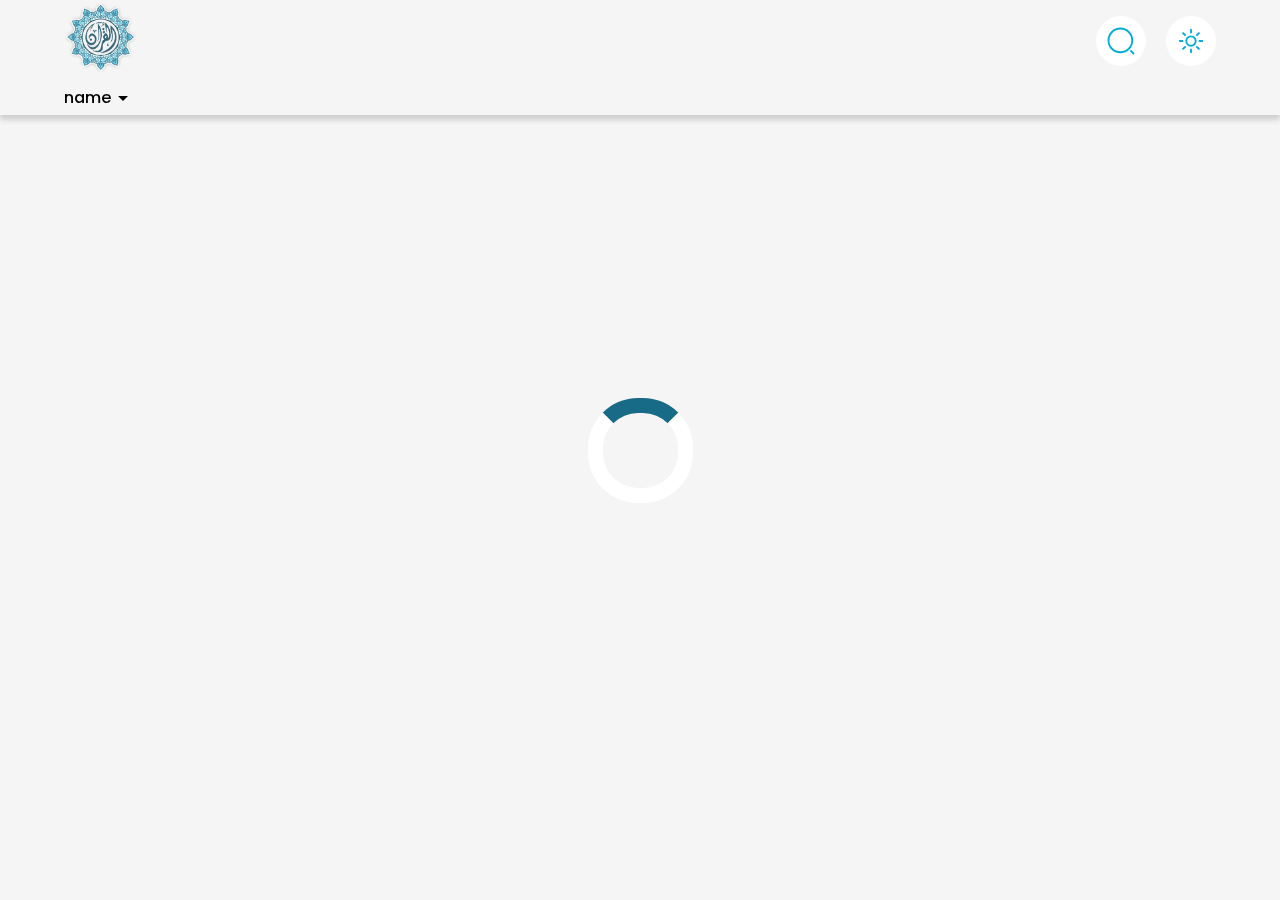
==== surat.html @ 974d0df3 "create sidebar" ====
<!DOCTYPE html>
<html lang="en">
  <head>
    <meta charset="UTF-8" />
    <meta name="viewport" content="width=device-width, initial-scale=1.0" />
    <title>Al-Qur'an</title>
    <link rel="shortcut icon" href="images/alquran.png" type="image/x-icon" />
    <link rel="stylesheet" href="surat.css" />
    <link rel="preconnect" href="https://fonts.googleapis.com" />
    <link rel="preconnect" href="https://fonts.gstatic.com" crossorigin />
    <link
      href="https://fonts.googleapis.com/css2?family=Amiri:ital,wght@0,400;0,700;1,400;1,700&family=Poppins:ital,wght@0,100;0,200;0,300;0,400;0,500;0,600;0,700;0,800;0,900;1,100;1,200;1,300;1,400;1,500;1,600;1,700;1,800;1,900&display=swap"
      rel="stylesheet"
    />
    <link
      rel="stylesheet"
      href="https://fonts.googleapis.com/css2?family=Material+Symbols+Outlined:opsz,wght,FILL,GRAD@20..48,100..700,0..1,-50..200"
    />
    <link
      href="https://unpkg.com/boxicons@2.1.4/css/boxicons.min.css"
      rel="stylesheet"
    />
    <link
      href="https://fonts.googleapis.com/icon?family=Material+Icons"
      rel="stylesheet"
    />
  </head>
  <body>
    <header>
      <nav>
        <div class="cont">
          <div class="logo">
            <a href="index.html"><img src="images/alquran.png" alt="" /></a>
          </div>
          <div class="extra">
            <i class="search-btn"
              ><svg
                width="30"
                height="30"
                viewBox="0 0 24 24"
                fill="none"
                xmlns="http://www.w3.org/2000/svg"
              >
                <path
                  d="M11.5 21C16.7467 21 21 16.7467 21 11.5C21 6.25329 16.7467 2 11.5 2C6.25329 2 2 6.25329 2 11.5C2 16.7467 6.25329 21 11.5 21Z"
                  stroke="#07abd8"
                  stroke-width="1.5"
                  stroke-linecap="round"
                  stroke-linejoin="round"
                ></path>
                <path
                  d="M22 22L20 20"
                  stroke="#07abd8"
                  stroke-width="1.5"
                  stroke-linecap="round"
                  stroke-linejoin="round"
                ></path></svg
            ></i>
            <i class="toggle"
              ><svg
                xmlns="http://www.w3.org/2000/svg"
                fill="none"
                viewBox="0 0 24 24"
                stroke-width="1.5"
                stroke="#07abd8"
                aria-hidden="true"
                data-slot="icon"
                class="w-7 h-7"
                width="30px"
                height="30px"
              >
                <path
                  stroke-linecap="round"
                  stroke-linejoin="round"
                  d="M12 3v2.25m6.364.386-1.591 1.591M21 12h-2.25m-.386 6.364-1.591-1.591M12 18.75V21m-4.773-4.227-1.591 1.591M5.25 12H3m4.227-4.773L5.636 5.636M15.75 12a3.75 3.75 0 1 1-7.5 0 3.75 3.75 0 0 1 7.5 0Z"
                ></path>
              </svg>
            </i>
          </div>
        </div>
      </nav>
    </header>
    <div class="bnav">
      <form
        action="
        "
      >
        <p class="name">name</p>
        <span class="material-symbols-outlined updown">arrow_drop_down</span>
      </form>
    </div>

    <!-- section search start -->
    <div class="search-area">
      <form action="" class="search-form">
        <i class="bx bx-search search-icon"></i>
        <input type="text " class="input-search" />
      </form>
      <i class="bx bx-x search-close"></i>
    </div>
    <!-- section search end -->

    <div class="sidebar"></div>

    <div class="container">
      <section class="halaman">
        <div class="detail">
          <i class="arabicname"></i>
          <p class="namalatin"></p>
          <div class="qwerty">
            <span class="part"></span>
            <span class="total"></span>
          </div>
          <svg
            baseProfile="tiny"
            xmlns="http://www.w3.org/2000/svg"
            width="220"
            height="45"
            viewBox="0 0 176 36"
            overflow="inherit"
            xml:space="preserve"
          >
            <switch>
              <g>
                <path
                  fill="currentColor"
                  d="M165.716 11.67c-.586-.089-1.021-.134-1.306-.134-.277 0-.644.273-1.099.818-.391.472-.586.781-.586.928a.217.217 0 0 0 .03.061c.012.016.03.024.055.024.008 0 .09-.063.244-.189s.301-.189.439-.189c.969 0 1.64.094 2.014.281-.357.26-.943.521-1.757.781-.659.211-.981.354-.965.427.024.081.366.094 1.025.037.651-.057 1.099-.143 1.343-.256.31-.146.667-.464 1.074-.952.439-.521.659-.932.659-1.233.002-.148-.389-.282-1.17-.404zm1.953 6.835c-.024 0-.092.13-.201.391-.11.26-.279.391-.507.391-.334 0-.501-.203-.501-.611 0-.179.051-.429.153-.75.102-.321.152-.535.152-.641 0-.065-.021-.105-.062-.122-.138-.073-.321.191-.549.793-.22.57-.329.989-.329 1.257 0 .277.081.546.243.807.188.284.411.427.672.427.342 0 .614-.179.817-.537.171-.301.257-.639.257-1.013.001-.277-.047-.408-.145-.392zm4.571 9.026c-.533-.271-.856-.408-.971-.408-.057 0-.207.258-.451.775-.244.516-.366.836-.366.958 0 .057.262.235.787.537.524.301.84.451.946.451.089 0 .254-.269.494-.806.239-.537.359-.879.359-1.025.001-.048-.266-.208-.798-.482zm2.203 3.449c-.058-.025-.92.346-2.588 1.11-1.701.781-2.648 1.257-2.844 1.429-.163.138-.362.361-.599.671-.284.366-.427.614-.427.745 0 .016.008.027.024.036-.073 0 .765-.411 2.515-1.233.919-.432 1.814-.846 2.685-1.244.163-.106.407-.338.732-.696.351-.391.525-.651.525-.781.002-.017-.007-.029-.023-.037zm-1.025-13.061c-1.074-2.034-1.733-3.051-1.978-3.051-.236 0-.354.504-.354 1.514 0 .35.04.785.122 1.306.089.545.166.818.231.818.122 0 .184-.403.184-1.208.398.529.956 1.489 1.672 2.881.789 1.529 1.184 2.502 1.184 2.917 0 .285-.211.428-.635.428-.301 0-.667-.062-1.099-.184-.488-.13-.817-.28-.988-.451.073-.488.041-.749-.098-.781-.114-.024-.293.265-.537.866-.244.603-.443.903-.598.903-.586 0-1.07-.142-1.453-.427.154-.521.244-.83.269-.928 0-.098-.028-.167-.085-.208-.106-.032-.257.114-.452.44-.261.438-.513.752-.757.939-.333.26-.813.391-1.44.391-.724 0-1.114-.057-1.171-.172.122-.072.237-.235.348-.488.109-.252.164-.459.164-.622 0-.098-.028-.15-.085-.158-.073-.017-.188.069-.342.256a2.502 2.502 0 0 1-.684.586c-.911.521-4.374 1.11-10.388 1.771-2.913.316-6.615.598-11.107.842-4.825.26-9.085.391-12.779.391-7.683 0-14.961-.342-21.837-1.025-2.971-.293-4.932-.537-5.884-.732-2.449-.496-4.142-1.266-5.078-2.307-.431-.48-.748-.717-.951-.708-.424.017-.854.415-1.294 1.196-.407.707-.61 1.298-.61 1.77 0 .326.187.659.562 1.001-2.222 1.603-3.942 2.815-5.163 3.638-.334.22-.484.357-.452.415.008.024.037.036.086.036.366 0 1.172-.252 2.416-.756 1.245-.506 2.011-.888 2.295-1.148.488-.447.903-1.082 1.245-1.904.269.18.738.362 1.41.55.671.187 1.166.272 1.482.257.098-.009.229-.257.391-.745 2.312.554 5.619 1.038 9.924 1.452 2.922.285 6.689.525 11.303.721 4.158.179 7.52.269 10.083.269 3.011 0 7.12-.163 12.328-.488 4.979-.31 9-.64 12.06-.989 4.833-.553 7.999-1.191 9.496-1.916a1.735 1.735 0 0 0-.085.439c0 .326.618.488 1.854.488.854 0 1.575-.342 2.161-1.025.586.473 1.232.708 1.94.708.398 0 .798-.603 1.196-1.807.212.188.582.432 1.11.732.627.358 1.059.537 1.294.537.236 0 .493-.179.77-.537.357-.472.537-1.082.537-1.831 0-1.052-.578-2.673-1.733-4.862zM96.61 4.59c-.109-.122-.229-.183-.359-.183-.847 0-1.567.635-2.161 1.904-.139-.008-.313-.063-.524-.165-.212-.102-.366-.152-.464-.152-.317 0-.647.22-.988.659-.31.399-.465.72-.465.964 0 .082.033.122.098.122.033 0 .161-.132.385-.397.224-.264.417-.396.58-.396.13 0 .34.071.629.213.288.143.563.214.823.214.684 0 1.29-.232 1.819-.696.528-.464.793-1.033.793-1.709a.566.566 0 0 0-.166-.378zm-1.788 10.669a1763.66 1763.66 0 0 0-.977-4.492c-.252-1.253-.406-1.879-.464-1.879-.235 0-.354.85-.354 2.551l.744 3.271c.529 2.278.858 3.812.989 4.601l.293 2.063c.105.7.183 1.05.231 1.05.236 0 .354-.766.354-2.295.003-.708-.271-2.332-.816-4.87zM85.998 6.91a7.41 7.41 0 0 0-.391 1.135c.879.968 1.363 2.079 1.453 3.332.024.366.061.549.109.549.18 0 .269-.435.269-1.306 0-1.383-.48-2.62-1.44-3.71zm2.514 6.298c-.081-.504-.188-.752-.317-.745-.105 0-.146.138-.122.415.032.326.024.529-.024.61a.632.632 0 0 1-.366.159c-.162.017-.276-.024-.342-.122-.032-.057-.057-.228-.073-.513-.008-.228-.053-.342-.134-.342-.082.017-.139.159-.171.427-.041.35-.077.562-.11.635-.105.236-.321.378-.646.427-.244 0-.395-.143-.452-.427 0-.089.028-.222.085-.397.057-.175.085-.303.085-.384 0-.065-.024-.11-.073-.134-.008-.008-.021-.012-.037-.012-.098 0-.236.24-.415.72-.13.342-.179.635-.146.879.073.578.391.838.952.781.293-.024.59-.228.891-.61.122.114.293.171.513.171.627 0 .94-.375.94-1.123a2.7 2.7 0 0 0-.038-.415zm-10.4-8.911c-.854 0-1.583.635-2.185 1.904-.114-.016-.279-.08-.494-.189-.216-.11-.38-.165-.495-.165-.301 0-.626.228-.977.684-.317.415-.476.741-.476.977 0 .089.032.134.098.134.041 0 .175-.134.402-.403.228-.269.427-.403.598-.403.123 0 .33.065.623.195s.559.196.794.196c.684 0 1.282-.22 1.794-.659.545-.472.818-1.042.818-1.709.001-.374-.166-.562-.5-.562zm13.793 16.82-1.953-5.053c-.057-.139-.114-.208-.171-.208-.017.008-.041.114-.073.317-.098.602-.146.976-.146 1.123 0 .391.336 1.402 1.007 3.033.672 1.632 1.008 2.565 1.008 2.802 0 .163-.139.244-.415.244a2 2 0 0 1-.317.024 1.862 1.862 0 0 1-1.526-.732c-.285-.358-.603-1.258-.952-2.697a485.636 485.636 0 0 1-.671-2.918c-.122-.521-.229-.781-.317-.781-.285.537-.428 1.046-.428 1.526 0 .114.062.407.184.879.423 1.644.635 2.707.635 3.186 0 .603-.24 1.074-.721 1.415-.423.302-.948.452-1.574.452-.977 0-1.53-.472-1.66-1.416-.049-.35-.073-1.126-.073-2.331 0-.659-.024-.989-.073-.989-.139 0-.269.273-.391.818a2.77 2.77 0 0 0-.073.599c0 .049-.354.24-1.062.573-.854.407-1.513.851-1.977 1.33-.277.285-.533.725-.769 1.318-.155.374-.057.655.293.843.26.139.598.207 1.013.207.903 0 1.501-.199 1.794-.598.024-.025.122-.191.293-.501.114-.212.232-.35.354-.415.033.773.183 1.339.452 1.697.439.586 1.042.879 1.807.879.806 0 1.465-.33 1.978-.989.276-.35.483-.769.622-1.257.098-.326.171-.518.22-.574.024.017.077.188.159.513.105.415.244.761.415 1.038.146.236.402.445.769.629.366.183.696.273.989.273.626 0 1.078-.346 1.354-1.037.138-.342.208-.875.208-1.599-.004-.715-.074-1.256-.212-1.623zm-10.247-7.665c-.542-.496-1.121-.745-1.739-.745-.261 0-.391.167-.391.5 0 .301.093.513.281.635-.09.236-.134.553-.134.952 0 .472.269.752.806.842-.285.407-.753.842-1.404 1.306a86.19 86.19 0 0 1-1.367.928c-.497.334-.724.545-.684.635.016.041.061.061.134.061.22 0 .626-.163 1.221-.488.562-.309 1.005-.59 1.331-.842.513-.398.984-.919 1.416-1.562.106 0 .271.047.495.14.224.094.376.14.458.14.261 0 .391-.28.391-.842-.002-.61-.273-1.163-.814-1.66zm15.679 16.075c-.203 0-.899.285-2.087.854-1.156.554-1.859.928-2.112 1.123-.398.399-.646.659-.744.781-.261.325-.366.524-.317.599.008.008.024.012.049.012a69.57 69.57 0 0 0 1.465-.793 95.53 95.53 0 0 1 2.941-1.404c.105-.081.269-.271.488-.567.22-.298.33-.494.33-.592 0-.009-.005-.013-.013-.013zM75.781 12.952c-.415-2.278-.639-3.548-.671-3.808-.073-.57-.154-.854-.244-.854-.041 0-.14.476-.299 1.428-.159.952-.222 1.514-.189 1.685.643 3.678 1.099 6.27 1.367 7.775.179 1.05.346 2.579.5 4.589.016.213.073.318.171.318.122 0 .183-.069.183-.208.154-.813.204-1.993.146-3.54-.057-1.701-.378-4.163-.964-7.385zm-5.859-7.556c-.049-.016-1.086.439-3.112 1.367-2.059.944-3.21 1.509-3.455 1.697-.146.114-.342.333-.586.659-.269.35-.403.59-.403.72 0 .024.008.037.024.037-.114 0 .712-.411 2.478-1.233 1.505-.7 2.775-1.278 3.808-1.733.163-.098.413-.336.751-.714.337-.378.506-.636.506-.775.001-.008-.003-.017-.011-.025zm-1.38 5.761c-.106-.569-.236-.842-.39-.818-.082.017-.123.085-.123.208 0 .082.012.202.037.36.024.159.037.279.037.36 0 .407-.171.61-.513.61a.33.33 0 0 1-.317-.195c-.024-.049-.062-.248-.11-.598-.041-.276-.102-.407-.183-.391-.09.017-.151.171-.183.464a8.914 8.914 0 0 1-.098.708c-.082.261-.305.411-.671.452-.261.065-.423-.077-.488-.427a1.056 1.056 0 0 1 .037-.403 2.17 2.17 0 0 0 .073-.415c0-.089-.024-.146-.073-.171-.017 0-.029-.004-.037-.012-.09 0-.232.265-.427.793-.09.391-.114.708-.073.952a.936.936 0 0 0 .366.623.842.842 0 0 0 .696.159c.447-.082.752-.305.916-.671a.788.788 0 0 0 .634.293c.635 0 .952-.427.952-1.282 0-.179-.021-.379-.062-.599zm11.536 16.4c-1.18.573-1.88.958-2.1 1.153-.448.398-.708.647-.781.744-.26.334-.354.537-.281.61a.052.052 0 0 0 .037.013c.049 0 .224-.09.525-.269.423-.252.732-.428.928-.525a216.721 216.721 0 0 1 2.966-1.416c.26-.195.5-.427.72-.695.269-.317.297-.477.085-.477-.22 0-.92.287-2.099.862zM59.547 7.3c-.586-.089-1.025-.134-1.318-.134-.277 0-.643.276-1.099.83-.399.48-.598.785-.598.916a.194.194 0 0 0 .037.048.08.08 0 0 0 .061.024c.016 0 .1-.062.25-.189.15-.126.291-.189.421-.189.195 0 .545.037 1.05.11.545.081.867.15.964.208-.358.244-.94.496-1.746.757-.659.211-.985.35-.977.415.024.057.167.085.427.085.83 0 1.477-.102 1.941-.305.301-.13.663-.444 1.086-.94.456-.521.684-.924.684-1.208.001-.164-.394-.306-1.183-.428zM72.4 16.271c-.57-3.222-.854-4.858-.854-4.907.26-.781.391-1.204.391-1.27-.008-.032-.082-.098-.22-.195-.383-.269-.598-.7-.647-1.294-.024-.261-.065-.391-.122-.391-.114 0-.252.293-.415.879-.146.529-.22.907-.22 1.135 0 .342.094.639.281.891l1.001 5.419c.651 3.516.977 5.525.977 6.03 0 .553-.464.83-1.392.83-.212 0-.362-.021-.452-.062a6.783 6.783 0 0 1-.769-.769c-.211.61-.403 1.232-.574 1.867.497.334.745.725.745 1.172 0 .285-.309.732-.928 1.343-1.286 1.27-2.754 1.904-4.406 1.904-.26 0-.647-.036-1.16-.11a8.954 8.954 0 0 0-1.147-.109c-.122 0-.183.032-.183.098 0 .146.277.361.83.646a8.06 8.06 0 0 0 1.233.537c.952.326 1.624.488 2.014.488.683 0 1.518-.464 2.502-1.391 1.123-1.059 1.798-2.242 2.026-3.553.781 0 1.375-.357 1.782-1.074.342-.586.513-1.298.513-2.136 0-.948-.269-2.942-.806-5.978zm-19.261-8.47c-.155.35-.285.724-.391 1.123.545.594.932 1.229 1.159 1.904.13.399.22.875.269 1.428.032.375.073.562.122.562.188 0 .281-.435.281-1.306 0-1.384-.48-2.621-1.44-3.711zM50.38 4.334c-.822 0-1.542.635-2.16 1.904-.146-.008-.324-.069-.531-.183-.208-.114-.36-.171-.458-.171-.317 0-.647.224-.989.671-.31.399-.464.729-.464.989 0 .089.037.134.11.134.041 0 .171-.134.391-.403s.407-.403.562-.403c.138 0 .352.065.641.195.289.13.56.195.812.195.692 0 1.3-.226 1.825-.678.525-.451.787-1.015.787-1.69-.001-.373-.177-.56-.526-.56zm2.325 10.791c-.525-.293-.84-.439-.946-.439-.082 0-.208.24-.378.72-.171.48-.256.793-.256.939 0 .122.23.33.69.623.459.292.758.439.897.439.081 0 .232-.264.452-.793s.33-.854.33-.976c-.001-.05-.264-.221-.789-.513zm-4.095-2.1c-.383-1.847-.631-3.121-.745-3.821-.089-.537-.183-.805-.281-.805-.041 0-.13.478-.268 1.434-.139.956-.191 1.516-.159 1.678a860.271 860.271 0 0 0 1.379 7.031c.211 1.14.403 2.669.574 4.59.049.212.118.317.208.317.065 0 .122-.082.171-.244.13-.847.155-2.014.073-3.504-.098-1.83-.415-4.056-.952-6.676zm-8.129-1.55c-.106-.569-.236-.842-.391-.818-.082.017-.122.085-.122.208 0 .082.014.202.042.36s.043.279.043.36c0 .407-.175.61-.525.61-.139 0-.244-.065-.317-.195a12.877 12.877 0 0 1-.085-.476l-.012-.122c-.041-.269-.102-.398-.183-.391-.098.017-.163.171-.195.464-.041.432-.069.667-.085.708-.082.261-.305.411-.671.452-.261.065-.427-.073-.5-.415-.017-.081-.002-.226.043-.433.044-.208.067-.344.067-.409 0-.089-.024-.15-.073-.183-.09-.049-.244.22-.464.806-.09.35-.11.667-.061.952.081.529.362.793.842.793.529 0 .907-.228 1.135-.684a.753.753 0 0 0 .623.293c.635 0 .952-.427.952-1.282a3.583 3.583 0 0 0-.063-.598zm15.422 17.552c-1.176.562-1.874.939-2.093 1.135a7.49 7.49 0 0 0-.745.781c-.277.334-.383.533-.317.598.008 0 .513-.26 1.514-.781a94.169 94.169 0 0 1 2.941-1.402c.285-.229.525-.461.72-.696.26-.317.289-.476.085-.476-.227 0-.929.28-2.105.841zM44.667 13.708c-.659-3.613-1.079-5.383-1.257-5.31-.22.089-.395.691-.525 1.806a17.57 17.57 0 0 0-.146 2.039c0 1.359.065 2.576.195 3.65.114.96.228 1.44.342 1.44.057 0 .085-.24.085-.72l-.073-2.587c-.024-1.196-.004-2.095.061-2.698l.891 4.651c.513 2.685.769 4.281.769 4.785 0 .252-.261.428-.781.525-.472.089-.802.094-.989.012-.309-.229-.533-.419-.671-.574-.269-.179-.48.033-.635.635-.163.595-.126 1.01.11 1.246.537.422.806.821.806 1.195 0 .619-.496 1.335-1.489 2.148-1.042.854-2.018 1.281-2.929 1.281-.912 0-1.546-.293-1.904-.879-.179-.293-.297-.756-.354-1.391-.049-.537-.106-.807-.171-.807-.171 0-.256.334-.256 1.002 0 .635.118 1.221.354 1.758.594 1.342 1.57 2.014 2.93 2.014 1.123 0 2.177-.68 3.161-2.039.928-1.277 1.371-2.461 1.331-3.552.83-.073 1.412-.407 1.746-1.001.252-.455.378-1.143.378-2.062-.002-.83-.328-3.019-.979-6.567zm-14.452-6.2c-6.274 1.57-10.225 2.75-11.852 3.54-.79.383-1.433.863-1.929 1.44-.399.464-.598.814-.598 1.05 0 .049.021.073.061.073-.016-.008.171-.142.562-.403.545-.366 1.298-.732 2.258-1.099 2.596-.993 5.989-1.994 10.18-3.002 4.28-1.034 8.78-2.071 13.5-3.113.529-.545.985-1.042 1.367-1.489-3.214.545-7.73 1.546-13.549 3.003zm35.325 8.593c-.407-.163-1.249-.578-2.527-1.245-.675-.35-1.293-.525-1.855-.525-1.058 0-1.791.5-2.197 1.501-.049.171-.094.342-.134.512a23.147 23.147 0 0 1 1.575-.061c.586 0 1.062.032 1.428.098.439.122 1.038.333 1.794.634-2.628.35-4.357.916-5.188 1.697-.204.188-.497.586-.879 1.196-.366.569-.627.915-.781 1.038-.358.284-.903.427-1.636.427-.333 0-.563-.047-.689-.141-.126-.093-.285-.308-.476-.641s-.352-.558-.482-.671c-.065-.058-.214.199-.446.769s-.262.973-.091 1.208c.496.66.745 1.294.745 1.904 0 1.855-2.673 3.801-8.02 5.835-4.378 1.668-9.313 2.502-14.806 2.502-5.477 0-10.306-1.106-14.489-3.319a18.333 18.333 0 0 1-3.039-2.027 24.436 24.436 0 0 1-1.831-1.696c-.448-.456-.7-.663-.757-.622-.008.008-.012.028-.012.061 0 .342.452 1.188 1.355 2.539 1.001 1.497 1.908 2.539 2.722 3.125 1.53 1.098 3.593 2.01 6.188 2.734 2.995.838 6.189 1.257 9.582 1.257 5.696 0 11.197-1.119 16.503-3.356 4.605-1.938 7.087-4.48 7.445-7.629.122.008.236.012.342.012 1.05 0 1.843-.557 2.38-1.672.789.96 1.782 1.44 2.979 1.44.333 0 .63-.302.891-.903.228-.521.341-.973.341-1.355 0-.602-.297-1.154-.891-1.66.391-.17 1.074-.354 2.05-.549 1.09-.22 2.01-.33 2.759-.33 1.204 0 2.547.249 4.028.745.822-.968 1.212-1.453 1.172-1.453-2.254-.472-3.938-.932-5.053-1.379zm-49.618-9.02c-.578-.089-1.013-.134-1.306-.134-.285 0-.655.276-1.11.83-.383.472-.574.777-.574.916 0 .057.024.085.073.085.016 0 .1-.063.25-.189s.287-.189.409-.189c.212 0 .566.032 1.062.098.537.081.867.155.989.22-.358.244-.944.496-1.757.756-.667.212-.989.346-.964.403.006.064.153.096.438.096.822 0 1.465-.089 1.929-.268.301-.155.659-.48 1.074-.977.439-.529.659-.936.659-1.221 0-.162-.391-.304-1.172-.426zm6.042 8.495a11.1 11.1 0 0 0-.11.549c-.073.334-.248.501-.525.501-.512 0-.769-.399-.769-1.196 0-.073.004-.183.012-.33.008-.146.012-.256.012-.33 0-.163-.024-.248-.073-.256-.106-.016-.204.228-.293.732a5.963 5.963 0 0 0-.122 1.025c0 .383.089.737.269 1.062.211.383.496.574.854.574.325 0 .582-.175.769-.525.146-.285.22-.606.22-.964 0-.626-.081-.907-.244-.842zm7.25 7.738c-.016-.016-.083.137-.201.458-.118.321-.177.519-.177.592 0 .024.008.049.024.073.838.92 1.314 2.03 1.428 3.332.032.375.073.562.122.562.163 0 .244-.428.244-1.282.001-1.399-.479-2.644-1.44-3.735zm8.899-6.078c-.797-.203-1.77-.525-2.917-.964-.854-.325-1.367-.488-1.538-.488-.7 0-1.257.313-1.672.939-.301.456-.452.854-.452 1.196 0 .024.004.041.012.049.358-.032.716-.049 1.074-.049 1.44 0 2.791.252 4.052.757-1.603.855-2.832 1.282-3.686 1.282-.48 0-.863-.118-1.147-.354-.195-.162-.293-.305-.293-.427 0 .058.02-.053.061-.33.024-.154-.008-.244-.098-.269-.057-.016-.188.09-.391.317-.277.317-.643.574-1.099.769-.968.415-2.437.785-4.406 1.11-2.238.367-4.492.55-6.762.55-4.134 0-6.958-.834-8.471-2.502-.439-.48-.749-.716-.928-.708-.448.017-.887.411-1.318 1.184-.39.7-.585 1.294-.585 1.782 0 .325.187.655.561.989-2.14 1.545-3.857 2.75-5.151 3.612-.342.228-.497.378-.464.452.008.023.041.036.098.036.358 0 1.166-.254 2.423-.763 1.257-.509 2.021-.889 2.289-1.142.48-.439.891-1.078 1.233-1.916.277.171.753.354 1.428.549s1.164.285 1.465.269c.203-.064.358-.338.464-.817 1.131.569 3.121.854 5.969.854 2.954 0 5.7-.261 8.239-.781 2.832-.578 4.447-1.33 4.846-2.258.496.968 1.038 1.452 1.624 1.452.415 0 1.615-.407 3.601-1.221s3.41-1.221 4.272-1.221c.667 0 1.293.081 1.879.244.065.017.256-.265.574-.842.26-.48.391-.757.391-.83 0-.016-.004-.024-.012-.024-2.183.002-3.904-.16-5.165-.486zm-15.118 7.116c-.565-.268-.885-.391-.958-.365-.26.455-.472.891-.635 1.306l-1.05-.464c-.431-.188-.683-.269-.756-.244-.082.024-.214.301-.397.83s-.262.842-.238.939c.016.065.293.223.83.471.537.248.863.372.977.372.098 0 .31-.436.635-1.306.977.545 1.554.793 1.733.744.073-.024.224-.303.452-.836s.325-.844.293-.934c-.025-.074-.32-.244-.886-.513zm-14.72 4.822c-1.176.562-1.882.943-2.118 1.147-.896.765-1.245 1.208-1.05 1.33.008.009.024.013.049.013.122-.09.614-.354 1.477-.794a180.24 180.24 0 0 1 2.93-1.416c.244-.146.488-.362.732-.646.269-.317.297-.476.085-.476-.228 0-.929.28-2.105.842zM95.494 6.238c-.375.122-.7.171-.977.146.431-.781.842-1.172 1.232-1.172.285 0 .428.143.428.427.001.245-.228.445-.683.599zm.61 17.284c0-.106.081-.251.244-.434.162-.183.293-.274.391-.274.081-.008.231.188.451.586.276.504.517.85.721 1.037-1.205-.251-1.807-.556-1.807-.915zM77.331 6.128c-.375.122-.7.171-.977.146.415-.797.826-1.196 1.233-1.196.285 0 .427.151.427.452.001.244-.227.444-.683.598zm4.663 8.935c-.13 0-.35-.053-.66-.159.041-.171.062-.322.062-.452a.74.74 0 0 0-.062-.33c.114.016.285.146.513.391.187.204.28.35.28.439a.114.114 0 0 1-.012.049c-.008.042-.048.062-.121.062zm-1.196-.231c-.448 0-.671-.085-.671-.256 0-.374.13-.562.391-.562.236 0 .354.143.354.427a1.287 1.287 0 0 1-.074.391zm2.306 7.628a3.531 3.531 0 0 1-1.916.366c-.375-.032-.562-.085-.562-.158 0-.154.838-.659 2.514-1.514-.023.211-.036.647-.036 1.306zM49.623 6.153c-.382.13-.708.183-.977.159.432-.781.842-1.172 1.233-1.172.285 0 .427.143.427.427.001.236-.227.432-.683.586zm10.705 15.05c-.358 0-.777-.135-1.257-.402a2.052 2.052 0 0 1-.5-.391c-.195-.204-.252-.367-.171-.488.057-.074.208-.102.452-.086.269.024.496.086.684.184.643.342.964.699.964 1.074-.001.072-.058.109-.172.109zM8.745 19.922c0-.105.082-.252.244-.439s.297-.289.403-.306c.073 0 .22.204.439.61.269.505.509.854.72 1.05-1.204-.252-1.806-.558-1.806-.915z"
                ></path>
              </g>
            </switch>
          </svg>
        </div>
        <ul class="body-surat"></ul>
      </section>

      <section class="bottom-pagination">
        <button class="prev-btn arrow">
          <a href="">
            <span class="material-symbols-outlined"> arrow_back_ios </span>Surah
            Sebelumnya
          </a>
        </button>
        <button class="ToTop-btn">Awal dari Surah</button>
        <button class="next-btn arrow">
          <a href="">
            Surah Berikutnya<span class="material-symbols-outlined">
              arrow_forward_ios
            </span>
          </a>
        </button>
      </section>

      <section class="media-player">
        <div class="progres-area">
          <div class="progres-bar"></div>
          <audio src="" class="audio-player"></audio>
        </div>
        <div class="control">
          <div class="left">
            <div class="media-logo">
              <img src="images/alquran.png" alt="" />
            </div>

            <span class="current"> 00:00 </span>
          </div>
          <div class="control-btn">
            <span class="material-icons"> more_horiz </span>
            <span class="material-icons rewind-btn"> fast_rewind </span>
            <span class="material-icons play-pause"> play_arrow </span>
            <span class="material-icons forward-btn"> fast_forward </span>
            <span class="material-icons close-btn"> close </span>
          </div>
          <span class="duration">00:00</span>
        </div>
      </section>
    </div>

    <div class="footer">
      <p>Copyright&copy; 2024 Anwar Hakim All Right Reseved</p>
    </div>
    <div class="loader"></div>
    <script src="surat.js"></script>
  </body>
</html>
---- surat.css ----
* {
  margin: 0;
  padding: 0;
  box-sizing: border-box;
  font-family: "Poppins", sans-serif;
  scroll-behavior: smooth;
}

body {
  background-color: whitesmoke;
  color: #000;
  overflow-x: hidden;
}

header {
  width: 100%;
  background-color: whitesmoke;
  padding: 2px 5%;

  z-index: 2;
  position: fixed;

  top: 0px;
  transition: all 0.25s linear;
  z-index: 999;
  nav {
    transition: all 0.3 linear;
  }
}
header.active {
  top: -40px;
  background-color: #176b87;
  nav {
    opacity: 0;
  }
}

.bnav {
  position: sticky;
  top: 80px;
  left: 0;
  width: 100%;
  padding: 5px 4rem;

  transition: all 0.5s ease;
  background-color: whitesmoke;
  z-index: 999;
  box-shadow: 0 5px 5px #cfcfcf;
}

.bnav .name {
  font-weight: 500;
  font-size: 16px;
}

.bnav.active {
  top: 0;
  padding: 10px 4rem;
  background-color: #176b87;
  color: white;
}

.bnav .updown {
  cursor: pointer;
  user-select: none;
}

.bnav form {
  display: flex;
  align-items: center;
}

.bgcolor {
  background-color: #eeeaea;

  border-radius: 1px;
}

.cont {
  width: 100%;
  height: 100%;
  max-width: 1400px;
  margin: auto;
  display: flex;
  justify-content: space-between;
  align-items: center;
}

.row {
  width: 100%;
  max-width: 1400px;
}

.logo img {
  height: 70px;
}
.extra {
  display: flex;
  flex-wrap: nowrap;
}

.extra i {
  width: 50px;
  height: 50px;
  background-color: white;
  border-radius: 50%;
  border: 1px solid white;
  cursor: pointer;
  display: grid;
  place-items: center;
}

.extra i:nth-child(2) {
  margin-left: 20px;
}

.extra i:hover {
  border: 1px solid #176b87;
}

.search-area {
  position: fixed;
  top: 0;
  left: 0;
  width: 100%;
  height: 100vh;
  z-index: 3;
  padding: 8rem 10% 0;
  background-color: rgba(255, 255, 255, 0.1);
  backdrop-filter: blur(2px);
  -webkit-backdrop-filter: blur(2px);
  opacity: 0;
  pointer-events: none;
  transition: opactiy s ease;
}

.search-form {
  background: white;
  display: flex;
  align-items: center;
  border-radius: 2rem;
  column-gap: 5px;
  padding-inline: 1rem;
  transform: translateY(-5px);
  transition: transform 0.5s;
}
.input-search {
  width: 100%;
  padding: 10px;
  border: none;
  outline: none;
  font-size: 1rem;
}

.search-icon {
  font-size: 30px;
  color: #555;
}

.search-close {
  position: absolute;
  top: 5.5rem;
  right: 10%;
  font-size: 40px;
  color: #555;
  cursor: pointer;
}

.search-show {
  opacity: 1;
  pointer-events: initial;
}

.search-show .search-form {
  transform: translateY(0);
}

.sidebar {
  position: fixed;
  top: 0;
  left: 0;
  width: 300px;
  height: 100vh;
  background-color: whitesmoke;
  padding-top: 60px;
  display: none;
  z-index: 99;
  border-right: 1px solid #dfdfdf;
}

.sidebar.show {
  display: block;
}

.container.shift {
  display: block;
  padding-left: 200px;
}

.container {
  width: 100%;
  max-width: 1400px;
  margin: auto;
}

.halaman {
  padding: 7rem 10% 3rem;
}

.halaman .detail {
  text-align: center;

  font-weight: 500;
}

.halaman .detail svg {
  margin: 3rem 0;
}

.halaman .detail i {
  font-size: 3rem;
  word-spacing: -2px;
  color: #000;
}

.halaman .detail .arabicname {
  font-style: normal;
  font-weight: 200;
}

.halaman .detail p {
  font-size: 1.25rem;
  font-weight: 500;
  color: #000;
  margin-block: 5px;
}

.halaman .detail,
.total {
  padding-left: 10px;
  position: relative;
  color: #555;
  font-weight: 400;
}
.halaman .detail .part {
  font-weight: 400;
}

.halaman .detail .total {
  position: relative;
}

.halaman .detail .total::before {
  content: "";
  width: 3px;
  height: 3px;
  position: absolute;
  left: 3px;
  top: 50%;
  transform: translate(-50%, -50%);
  background-color: #000;
  border-radius: 50%;
}

.body-surat {
  margin-top: 3rem;
}

.body-surat .ayat {
  list-style: none;
  padding: 2rem;
  border-bottom: 1px solid #dfdfdf;
  font-family: "poppins";
  display: flex;
  position: relative;
  border-radius: 5px;
  border-left: 1px solid whitesmoke;
  border-right: 1px solid whitesmoke;
}
.body-surat .text {
  width: 100%;
  margin-left: 5px;
}

.ayat .navigation {
  display: flex;
  flex-direction: column;
  justify-content: start;
  align-items: center;
  padding-inline: 0.5rem;
  gap: 0.1rem;
  user-select: none;
}

.ayat .navigation p {
  font-weight: 400;
  pointer-events: none;
}

.ayat .navigation span {
  font-weight: 300;
  cursor: pointer;
  color: #555;
  padding: 5px;
}
.ayat .navigation span:hover {
  background-color: #2ca4ab;
  border-radius: 50%;
  padding: 5px;
  color: white;
}
.arabic-text {
  font-size: 2rem; /* Ukuran font untuk teks Arab */
  direction: rtl; /* Arah teks dari kanan ke kiri */
  unicode-bidi: embed; /* Membedakan unicode untuk mengatur arah teks */
  text-align: right;
  font-family: "Amiri", serif;
  line-height: 70px;
}

.symbol {
  font-family: "KFGQPC Uthmanic Script HAFS";

  color: #176b87;
}

.number {
  font-family: "KFGQPC Uthmanic Script HAFS";

  color: #000;
}
.latin-text {
  margin-top: 2rem;
  margin-bottom: 1rem;
  color: #176b87;
  font-size: 1rem;
}

.arti-text {
  font-weight: 400;
  font-size: 1rem;
}

.loader {
  position: fixed;
  top: 0;
  left: 0;
  width: 100vw;
  height: 100vh;
  display: flex;
  justify-content: center;
  align-items: center;
  background-color: whitesmoke;
  z-index: 99;
  transition: opacity 0.75s, visibilty 0.75s;
}

.loader-hidden {
  opacity: 0;
  visibility: hidden;
  display: none;
}

.loader::after {
  content: "";
  position: absolute;
  width: 75px;
  height: 75px;
  border-radius: 50px;
  border: 15px solid white;
  border-top-color: #176b87;
  animation: loading 0.75s ease infinite;
}

.bottom-pagination {
  display: flex;
  align-items: center;
  justify-content: center;
  gap: 10px;
  padding-bottom: 2.5rem;
}

.bottom-pagination button {
  border-color: #176b87;
  border: none;
  cursor: pointer;
  text-decoration: none;
  color: #555;
  background-color: white;
  user-select: none;
  border-radius: 5px;
}

button:nth-child(2) {
  padding: 0.5rem;
  border: 2px solid #dfdfdf;
}

button:nth-child(2):hover {
  border: 2px solid #2ca4ab;
}

.bottom-pagination button a:hover {
  border: 2px solid #2ca4ab;
}

.arrow a {
  display: flex;
  align-items: center;
  text-decoration: none;
  color: #555;
  border: 2px solid #dfdfdf;
  padding: 0.5rem;
  border-radius: 5px;
}
.arrow a span {
  font-size: 20px;
  font-weight: 200;
  color: #555;
}

.footer {
  text-align: center;
  padding: 3rem 10%;
  background-color: #176b87;
  color: white;
  margin-top: 20px;
}

.hidden-pagination {
  opacity: 0;

  pointer-events: none;
}

/* <<<<<<<<<<<<<<<<<<<<<<<<<<<media player>>>>>>>>>>>>>>>>>>>>>>>>> */

.media-player {
  position: fixed;
  bottom: 0;
  left: 0;
  width: 100%;
  height: -80px;
  background-color: whitesmoke;
  opacity: 0;
  pointer-events: none;
  display: none;
  transition: all 0.2s ease;
}

.media-player.show {
  display: block;
  pointer-events: initial;
  opacity: 1;
  height: 80px;
}

.progres-area {
  width: 100%;
  height: 3px;
  background-color: darkturquoise;
  cursor: pointer;
  border-radius: 20px;
  position: relative;
}

.progres-bar::before {
  content: "";
  position: absolute;
  top: 50%;
  right: -5px;
  transform: translateY(-50%);
  width: 10px;
  height: 10px;
  background-color: #2ca4ab;
  border-radius: 50%;
}

.progres-bar {
  width: 1%;
  height: inherit;
  background-color: #176b87;
  position: relative;
}
.left {
  display: flex;
  align-items: center;
}

.media-logo {
  height: 70px;
  width: 70px;
  margin-right: 10px;
}

.media-logo img {
  width: 100%;
  height: 100%;
}

.control {
  display: flex;
  justify-content: space-between;
  align-items: center;
  height: inherit;
  user-select: none;
}

.duration,
.current {
  margin-right: 40px;
  width: 70px;
  height: 20px;
}

.control-btn {
  display: flex;
  align-items: center;
}
.control-btn span {
  font-size: 3rem;
  cursor: pointer;
  margin-inline: 10px;
  padding: 2px;
}

.control-btn span:hover {
  background-color: #b7edf0;
  border-radius: 50%;
  padding: 2px;
}

.control-btn span:first-child,
.control-btn span:last-child {
  font-size: 2rem;
  margin: 0 35px;
}

.control-btn span:nth-child(3) {
  padding: 5px;
  background-color: #b7edf0;
  border-radius: 50%;
}
.control-btn span:nth-child(3):hover {
  background-color: #2ca4ab;
}

@keyframes loading {
  from {
    transform: rotate (0turn);
  }
  to {
    transform: rotate(1turn);
  }
}
::-webkit-scrollbar {
  width: 15px;
}
::-webkit-scrollbar-track {
  background: #dfdfdf;
}

::-webkit-scrollbar-thumb {
  background: #176b87;
  border-radius: 20px;
}

@media (max-width: 768px) {
  html {
    font-size: 80%;
  }
  .duration,
  .current {
    margin-right: 40px;
    width: 20px;
    height: 20px;
  }

  .control-btn {
    display: flex;
    align-items: center;
  }
  .control-btn span {
    font-size: 2rem;
    cursor: pointer;
    margin-inline: 5px;
    padding: 2px;
  }

  .control-btn span:first-child,
  .control-btn span:last-child {
    font-size: 2rem;
    margin: 0 20px;
  }
  .sidebar.show {
    display: block;
    width: 100%;
  }
}

@media (max-width: 567px) {
  html {
    font-size: 60%;
  }
  .duration {
    margin-right: 40px;

    width: 5px;
    height: 10px;
    font-size: 1rem;
  }

  .current {
    margin-left: 10px;

    width: 10px;
    height: 10px;
    font-size: 1rem;
  }

  .control-btn span {
    font-size: 2rem;
    cursor: pointer;
    margin-inline: 8px;
    padding: 2px;
  }

  .control-btn span:first-child,
  .control-btn span:last-child {
    font-size: 1.25rem;
    margin: 0 10px;
  }
  .media-logo {
    display: none;
  }

  .media-logo img {
    display: none;
  }
  .halaman {
    padding: 3rem 3%;
  }
  .bottom-pagination {
    gap: 5px;
  }

  .bottom-pagination button {
    font-size: 1rem;
  }

  button:nth-child(2) {
    padding: 1rem 1px;
    border: 2px solid #dfdfdf;
  }

  .arrow a {
    padding: 1rem 5px;
    display: flex;
    align-items: center;
  }
  .arrow a span {
    font-size: 10px;
  }
}
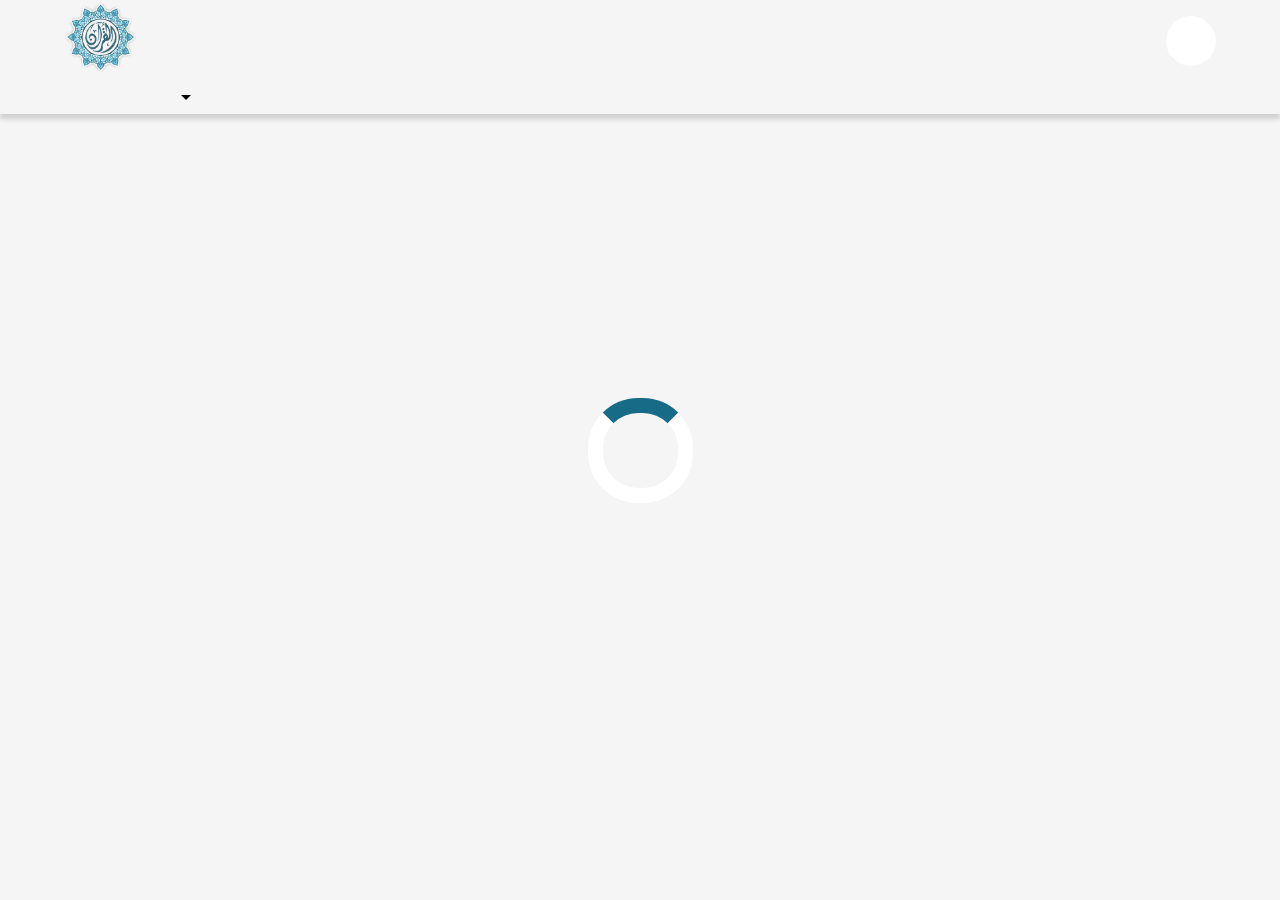
==== commit b68e8c0a: "create notif copy button" ====
--- a/surat.html
+++ b/surat.html
@@ -26,66 +26,28 @@
     />
   </head>
   <body>
-    <header>
-      <nav>
-        <div class="cont">
-          <div class="logo">
-            <a href="index.html"><img src="images/alquran.png" alt="" /></a>
+    <div>
+      <header>
+        <nav>
+          <div class="cont">
+            <div class="logo">
+              <a href="index.html"><img src="images/alquran.png" alt="" /></a>
+            </div>
+            <div class="extra">
+              <i class="search-btn"
+                >
+              </i>
+            </div>
           </div>
-          <div class="extra">
-            <i class="search-btn"
-              ><svg
-                width="30"
-                height="30"
-                viewBox="0 0 24 24"
-                fill="none"
-                xmlns="http://www.w3.org/2000/svg"
-              >
-                <path
-                  d="M11.5 21C16.7467 21 21 16.7467 21 11.5C21 6.25329 16.7467 2 11.5 2C6.25329 2 2 6.25329 2 11.5C2 16.7467 6.25329 21 11.5 21Z"
-                  stroke="#07abd8"
-                  stroke-width="1.5"
-                  stroke-linecap="round"
-                  stroke-linejoin="round"
-                ></path>
-                <path
-                  d="M22 22L20 20"
-                  stroke="#07abd8"
-                  stroke-width="1.5"
-                  stroke-linecap="round"
-                  stroke-linejoin="round"
-                ></path></svg
-            ></i>
-            <i class="toggle"
-              ><svg
-                xmlns="http://www.w3.org/2000/svg"
-                fill="none"
-                viewBox="0 0 24 24"
-                stroke-width="1.5"
-                stroke="#07abd8"
-                aria-hidden="true"
-                data-slot="icon"
-                class="w-7 h-7"
-                width="30px"
-                height="30px"
-              >
-                <path
-                  stroke-linecap="round"
-                  stroke-linejoin="round"
-                  d="M12 3v2.25m6.364.386-1.591 1.591M21 12h-2.25m-.386 6.364-1.591-1.591M12 18.75V21m-4.773-4.227-1.591 1.591M5.25 12H3m4.227-4.773L5.636 5.636M15.75 12a3.75 3.75 0 1 1-7.5 0 3.75 3.75 0 0 1 7.5 0Z"
-                ></path>
-              </svg>
-            </i>
-          </div>
-        </div>
-      </nav>
-    </header>
+        </nav>
+      </header>
+    </div>
     <div class="bnav">
       <form
         action="
         "
       >
-        <p class="name">name</p>
+        <p class="name"></p>
         <span class="material-symbols-outlined updown">arrow_drop_down</span>
       </form>
     </div>
@@ -100,7 +62,37 @@
     </div>
     <!-- section search end -->
 
-    <div class="sidebar"></div>
+    <div class="sidebar">
+      <div class="col">
+        <span class="material-symbols-outlined closed"> close </span>
+        <div class="rows">
+          <div class="src-surat">
+            <form>
+              <input
+                type="text"
+                placeholder="Cari Surat"
+                id="src-surat"
+                value=""
+              />
+            </form>
+            <div class="list-container">
+              <ul class="list-surat"></ul>
+            </div>
+          </div>
+          <div class="src-ayat">
+            <form
+              action="
+            "
+            >
+              <input type="text" placeholder="Cari Ayat" id="src-ayat" />
+            </form>
+            <div class="list-container">
+              <ul class="list-ayat"></ul>
+            </div>
+          </div>
+        </div>
+      </div>
+    </div>
 
     <div class="container">
       <section class="halaman">
@@ -132,6 +124,16 @@
         </div>
         <ul class="body-surat"></ul>
       </section>
+
+      <!-- section search start -->
+      <div class="search-area">
+        <form action="" class="search-form">
+          <i class="bx bx-search search-icon"></i>
+          <input type="text " class="input-search" required value="" />
+        </form>
+        <i class="bx bx-x search-close"></i>
+      </div>
+      <!-- section search end -->
 
       <section class="bottom-pagination">
         <button class="prev-btn arrow">
@@ -173,12 +175,17 @@
           <span class="duration">00:00</span>
         </div>
       </section>
+      <!-- <div class="notif">
+        <p>Ayat Berhasil Disalin</p>
+      </div> -->
     </div>
 
     <div class="footer">
       <p>Copyright&copy; 2024 Anwar Hakim All Right Reseved</p>
     </div>
+
     <div class="loader"></div>
+    <script src="SideSurat.js"></script>
     <script src="surat.js"></script>
   </body>
 </html>
--- a/surat.css
+++ b/surat.css
@@ -12,6 +12,94 @@
   overflow-x: hidden;
 }
 
+body.active {
+  background-color: #1d2432;
+  color: white;
+  header {
+    background-color: #176b87;
+  }
+  .detail {
+    color: white;
+    span {
+      color: white;
+    }
+    .arabicname {
+      color: white;
+    }
+    .namalatin {
+      color: white;
+    }
+    .total::before {
+      background-color: white;
+    }
+  }
+  .box {
+    background-color: #111827;
+    img {
+      z-index: 0;
+    }
+  }
+  svg path {
+    fill: white;
+  }
+  .bnav {
+    background-color: #176b87;
+    box-shadow: 0 5px 5px #111827;
+  }
+  .body-surat li:first-child {
+    border-top: 2px solid #176b87;
+  }
+  .ayat {
+    border-top: 0px solid black;
+    border: 1px solid #176b87;
+    background-color: #111827;
+  }
+  .ayat span {
+    color: white;
+  }
+  .ayat .symbol {
+    color: #176b87;
+  }
+  button {
+    background-color: #111827;
+    border-color: #176b87;
+    color: white;
+    a {
+      border-color: #176b87;
+      color: white;
+      span {
+        color: white;
+      }
+    }
+  }
+  .sidebar {
+    background-color: #176b87;
+    p {
+      color: white;
+    }
+    .sSurat.active {
+      background-color: #176b87;
+    }
+    .sAyat.active {
+      background-color: #176b87;
+    }
+  }
+  .list-surat::-webkit-scrollbar-thumb {
+    background-color: white;
+  }
+  .list-surat::-webkit-scrollbar-track {
+    background-color: #111827;
+    border-radius: 10px;
+  }
+  .list-ayat::-webkit-scrollbar-thumb {
+    background-color: white;
+  }
+  .list-ayat::-webkit-scrollbar-track {
+    background-color: #111827;
+    border-radius: 10px;
+  }
+}
+
 header {
   width: 100%;
   background-color: whitesmoke;
@@ -19,20 +107,14 @@
 
   z-index: 2;
   position: fixed;
-
+  opacity: 1;
   top: 0px;
-  transition: all 0.25s linear;
+  transition: all 0.2s linear;
   z-index: 999;
-  nav {
-    transition: all 0.3 linear;
-  }
 }
 header.active {
   top: -40px;
   background-color: #176b87;
-  nav {
-    opacity: 0;
-  }
 }
 
 .bnav {
@@ -42,7 +124,7 @@
   width: 100%;
   padding: 5px 4rem;
 
-  transition: all 0.5s ease;
+  transition: all 0.3s ease;
   background-color: whitesmoke;
   z-index: 999;
   box-shadow: 0 5px 5px #cfcfcf;
@@ -51,11 +133,12 @@
 .bnav .name {
   font-weight: 500;
   font-size: 16px;
+  width: 110px;
 }
 
 .bnav.active {
-  top: 0;
-  padding: 10px 4rem;
+  top: -20px;
+  padding: 30px 4rem 10px;
   background-color: #176b87;
   color: white;
 }
@@ -124,7 +207,7 @@
   left: 0;
   width: 100%;
   height: 100vh;
-  z-index: 3;
+  z-index: 1000;
   padding: 8rem 10% 0;
   background-color: rgba(255, 255, 255, 0.1);
   backdrop-filter: blur(2px);
@@ -177,24 +260,169 @@
 
 .sidebar {
   position: fixed;
-  top: 0;
+  top: 80px;
   left: 0;
-  width: 300px;
+  width: 340px;
   height: 100vh;
   background-color: whitesmoke;
-  padding-top: 60px;
-  display: none;
+  padding-top: 100px;
+  opacity: 0;
   z-index: 99;
   border-right: 1px solid #dfdfdf;
+  pointer-events: none;
+  user-select: none;
+}
+
+.sidebar.down {
+  top: 0;
+  .col {
+    padding: 2rem 0;
+  }
 }
 
 .sidebar.show {
-  display: block;
+  opacity: 1;
+  display: flex;
+  flex-direction: column;
+  animation: sideanimates 0.8s;
+  pointer-events: initial;
+  padding-top: 60px;
+}
+
+.sidebar .col {
+  display: flex;
+  flex-direction: column;
+  flex: 1 1 100vh;
+  position: relative;
+  padding: 2rem 0 5rem;
+  overflow: hidden;
+}
+
+.col .closed {
+  position: absolute;
+  right: 5px;
+  top: 0;
+  cursor: pointer;
+  user-select: none;
+}
+
+.sidebar .col .rows {
+  display: flex;
+  flex: 1 1;
+}
+
+.src-surat {
+  padding: 10px;
+  border-right: 1px solid #dfdfdf;
+  display: flex;
+  flex-direction: column;
+  flex: 2 1;
+}
+
+.src-ayat {
+  display: flex;
+  flex-direction: column;
+  flex: 1 1;
+  padding: 10px;
+}
+
+.src-surat form {
+  padding-bottom: 20px;
+}
+
+.src-ayat form {
+  padding-bottom: 20px;
+}
+
+.list-container {
+  flex: 1 1;
+  position: relative;
+  height: 100vh;
+}
+
+.list-surat {
+  position: absolute;
+  inset: 0;
+  overflow-x: hidden;
+  overflow-y: auto;
+  padding: 10px;
+  border-radius: 5px;
+}
+
+.list-ayat {
+  position: absolute;
+  inset: 0;
+  overflow-x: hidden;
+  overflow-y: auto;
+  padding: 10px 5px 10px;
+  border-radius: 5px;
+}
+.sSurat {
+  cursor: pointer;
+  padding-block: 1px;
+
+  a {
+    text-decoration: none;
+    color: black;
+  }
+  p {
+    display: flex;
+    align-items: center;
+
+    font-size: 1rem;
+  }
+
+  span {
+    font-family: Arial, Helvetica, sans-serif;
+    width: 30px;
+  }
+}
+
+.sSurat.active {
+  font-weight: 600;
+  background-color: white;
+}
+
+.sSurat:hover {
+  background-color: #cfcfcf;
+}
+
+.sAyat {
+  cursor: pointer;
+  padding: 2px;
+  padding-left: 4px;
+  p {
+    text-align: left;
+    font-family: Arial, Helvetica, sans-serif;
+    width: 30px;
+    pointer-events: none;
+  }
+}
+
+.sAyat:hover {
+  background-color: #cfcfcf;
+}
+
+.sAyat.active {
+  font-weight: 600;
+  background-color: white;
+}
+.sidebar input {
+  width: 100%;
+  border: 1px solid white;
+  padding: 0.5rem 1rem;
+  outline: none;
+  border-radius: 5px;
+}
+
+.sidebar input:focus {
+  border: 1px solid #176b87;
 }
 
 .container.shift {
   display: block;
-  padding-left: 200px;
+  padding-left: 270px;
+  transition: all 0.5s ease;
 }
 
 .container {
@@ -545,6 +773,20 @@
   background-color: #2ca4ab;
 }
 
+.notif {
+  position: fixed;
+  top: 50px;
+  left: 50%;
+  transform: translateX(-50%);
+  background-color: #176b87;
+  width: 200px;
+  height: 50px;
+  border-radius: 10px;
+  color: white;
+  display: none;
+  place-items: center;
+}
+
 @keyframes loading {
   from {
     transform: rotate (0turn);
@@ -567,7 +809,11 @@
 
 @media (max-width: 768px) {
   html {
-    font-size: 80%;
+    font-size: 95%;
+  }
+
+  .arabic-text {
+    font-size: 1.5rem;
   }
   .duration,
   .current {
@@ -592,16 +838,9 @@
     font-size: 2rem;
     margin: 0 20px;
   }
-  .sidebar.show {
-    display: block;
-    width: 100%;
-  }
 }
 
 @media (max-width: 567px) {
-  html {
-    font-size: 60%;
-  }
   .duration {
     margin-right: 40px;
 
@@ -609,7 +848,9 @@
     height: 10px;
     font-size: 1rem;
   }
-
+  .bnav {
+    padding: 5px 1rem;
+  }
   .current {
     margin-left: 10px;
 
@@ -638,7 +879,7 @@
     display: none;
   }
   .halaman {
-    padding: 3rem 3%;
+    padding: 6rem 3%;
   }
   .bottom-pagination {
     gap: 5px;
@@ -661,4 +902,56 @@
   .arrow a span {
     font-size: 10px;
   }
-}
+  .sidebar.show {
+    display: flex;
+    padding-left: 0;
+  }
+
+  .sidebar .list-surat .sSurat {
+    font-size: 2rem;
+
+    p {
+      font-size: 1rem;
+      padding: 0.5rem 5px;
+    }
+  }
+  .bottom-pagination button {
+    font-size: 0.8rem;
+
+    a {
+      padding: 0.2rem;
+    }
+  }
+
+  .bottom-pagination button:nth-child(2) {
+    padding: 0.3rem;
+  }
+  .arabic-text {
+    font-size: 1.5rem;
+  }
+  .latin-text,
+  .arti-text {
+    font-size: 0.85rem;
+  }
+}
+@keyframes sideanimate {
+  from {
+    left: -300px;
+    opacity: 0;
+  }
+  to {
+    left: 0;
+    opacity: 1;
+  }
+}
+
+@keyframes sideanimates {
+  from {
+    left: 0px;
+    opacity: 1;
+  }
+  to {
+    left: -300px;
+    opacity: 0;
+  }
+}
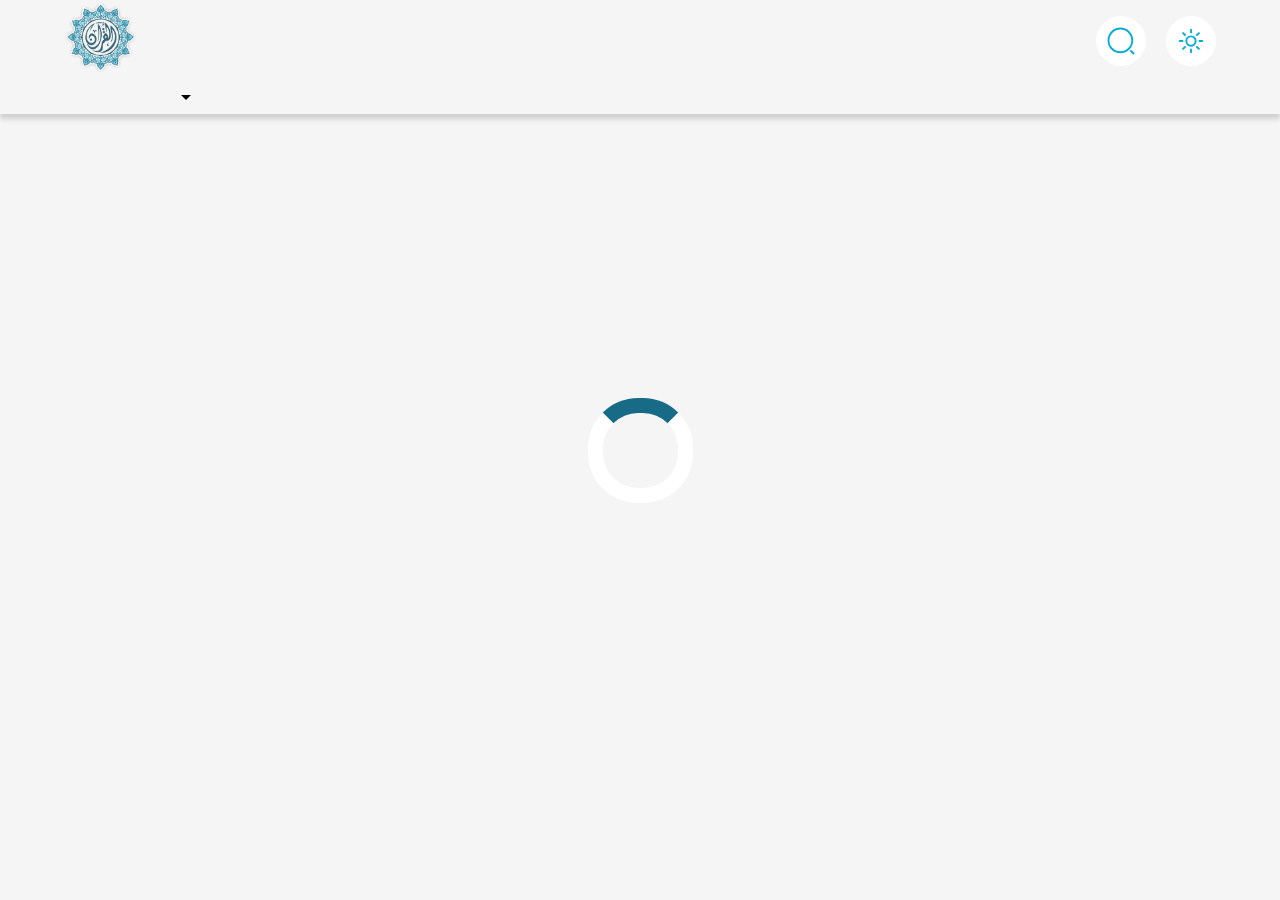
==== commit 8b551841: "create bookmark to localstorage" ====
--- a/surat.html
+++ b/surat.html
@@ -34,9 +34,57 @@
               <a href="index.html"><img src="images/alquran.png" alt="" /></a>
             </div>
             <div class="extra">
+              <i class="booktoggle"
+                ><span class="material-symbols-outlined">
+                  collections_bookmark
+                </span></i
+              >
               <i class="search-btn"
+                ><svg
+                  width="30"
+                  height="30"
+                  viewBox="0 0 24 24"
+                  fill="none"
+                  xmlns="http://www.w3.org/2000/svg"
                 >
+                  <path
+                    d="M11.5 21C16.7467 21 21 16.7467 21 11.5C21 6.25329 16.7467 2 11.5 2C6.25329 2 2 6.25329 2 11.5C2 16.7467 6.25329 21 11.5 21Z"
+                    stroke="#07abd8"
+                    stroke-width="1.5"
+                    stroke-linecap="round"
+                    stroke-linejoin="round"
+                  ></path>
+                  <path
+                    d="M22 22L20 20"
+                    stroke="#07abd8"
+                    stroke-width="1.5"
+                    stroke-linecap="round"
+                    stroke-linejoin="round"
+                  ></path></svg
+              ></i>
+              <i class="toggle"
+                ><svg
+                  xmlns="http://www.w3.org/2000/svg"
+                  fill="none"
+                  viewBox="0 0 24 24"
+                  stroke-width="1.5"
+                  stroke="#07abd8"
+                  aria-hidden="true"
+                  data-slot="icon"
+                  class="w-7 h-7"
+                  width="30px"
+                  height="30px"
+                >
+                  <path
+                    stroke-linecap="round"
+                    stroke-linejoin="round"
+                    d="M12 3v2.25m6.364.386-1.591 1.591M21 12h-2.25m-.386 6.364-1.591-1.591M12 18.75V21m-4.773-4.227-1.591 1.591M5.25 12H3m4.227-4.773L5.636 5.636M15.75 12a3.75 3.75 0 1 1-7.5 0 3.75 3.75 0 0 1 7.5 0Z"
+                  ></path>
+                </svg>
               </i>
+              <div class="bookmark">
+                <ul class="book-list"></ul>
+              </div>
             </div>
           </div>
         </nav>
@@ -51,6 +99,7 @@
         <span class="material-symbols-outlined updown">arrow_drop_down</span>
       </form>
     </div>
+    <!-- bookmark -->
 
     <!-- section search start -->
     <div class="search-area">
@@ -103,24 +152,7 @@
             <span class="part"></span>
             <span class="total"></span>
           </div>
-          <svg
-            baseProfile="tiny"
-            xmlns="http://www.w3.org/2000/svg"
-            width="220"
-            height="45"
-            viewBox="0 0 176 36"
-            overflow="inherit"
-            xml:space="preserve"
-          >
-            <switch>
-              <g>
-                <path
-                  fill="currentColor"
-                  d="M165.716 11.67c-.586-.089-1.021-.134-1.306-.134-.277 0-.644.273-1.099.818-.391.472-.586.781-.586.928a.217.217 0 0 0 .03.061c.012.016.03.024.055.024.008 0 .09-.063.244-.189s.301-.189.439-.189c.969 0 1.64.094 2.014.281-.357.26-.943.521-1.757.781-.659.211-.981.354-.965.427.024.081.366.094 1.025.037.651-.057 1.099-.143 1.343-.256.31-.146.667-.464 1.074-.952.439-.521.659-.932.659-1.233.002-.148-.389-.282-1.17-.404zm1.953 6.835c-.024 0-.092.13-.201.391-.11.26-.279.391-.507.391-.334 0-.501-.203-.501-.611 0-.179.051-.429.153-.75.102-.321.152-.535.152-.641 0-.065-.021-.105-.062-.122-.138-.073-.321.191-.549.793-.22.57-.329.989-.329 1.257 0 .277.081.546.243.807.188.284.411.427.672.427.342 0 .614-.179.817-.537.171-.301.257-.639.257-1.013.001-.277-.047-.408-.145-.392zm4.571 9.026c-.533-.271-.856-.408-.971-.408-.057 0-.207.258-.451.775-.244.516-.366.836-.366.958 0 .057.262.235.787.537.524.301.84.451.946.451.089 0 .254-.269.494-.806.239-.537.359-.879.359-1.025.001-.048-.266-.208-.798-.482zm2.203 3.449c-.058-.025-.92.346-2.588 1.11-1.701.781-2.648 1.257-2.844 1.429-.163.138-.362.361-.599.671-.284.366-.427.614-.427.745 0 .016.008.027.024.036-.073 0 .765-.411 2.515-1.233.919-.432 1.814-.846 2.685-1.244.163-.106.407-.338.732-.696.351-.391.525-.651.525-.781.002-.017-.007-.029-.023-.037zm-1.025-13.061c-1.074-2.034-1.733-3.051-1.978-3.051-.236 0-.354.504-.354 1.514 0 .35.04.785.122 1.306.089.545.166.818.231.818.122 0 .184-.403.184-1.208.398.529.956 1.489 1.672 2.881.789 1.529 1.184 2.502 1.184 2.917 0 .285-.211.428-.635.428-.301 0-.667-.062-1.099-.184-.488-.13-.817-.28-.988-.451.073-.488.041-.749-.098-.781-.114-.024-.293.265-.537.866-.244.603-.443.903-.598.903-.586 0-1.07-.142-1.453-.427.154-.521.244-.83.269-.928 0-.098-.028-.167-.085-.208-.106-.032-.257.114-.452.44-.261.438-.513.752-.757.939-.333.26-.813.391-1.44.391-.724 0-1.114-.057-1.171-.172.122-.072.237-.235.348-.488.109-.252.164-.459.164-.622 0-.098-.028-.15-.085-.158-.073-.017-.188.069-.342.256a2.502 2.502 0 0 1-.684.586c-.911.521-4.374 1.11-10.388 1.771-2.913.316-6.615.598-11.107.842-4.825.26-9.085.391-12.779.391-7.683 0-14.961-.342-21.837-1.025-2.971-.293-4.932-.537-5.884-.732-2.449-.496-4.142-1.266-5.078-2.307-.431-.48-.748-.717-.951-.708-.424.017-.854.415-1.294 1.196-.407.707-.61 1.298-.61 1.77 0 .326.187.659.562 1.001-2.222 1.603-3.942 2.815-5.163 3.638-.334.22-.484.357-.452.415.008.024.037.036.086.036.366 0 1.172-.252 2.416-.756 1.245-.506 2.011-.888 2.295-1.148.488-.447.903-1.082 1.245-1.904.269.18.738.362 1.41.55.671.187 1.166.272 1.482.257.098-.009.229-.257.391-.745 2.312.554 5.619 1.038 9.924 1.452 2.922.285 6.689.525 11.303.721 4.158.179 7.52.269 10.083.269 3.011 0 7.12-.163 12.328-.488 4.979-.31 9-.64 12.06-.989 4.833-.553 7.999-1.191 9.496-1.916a1.735 1.735 0 0 0-.085.439c0 .326.618.488 1.854.488.854 0 1.575-.342 2.161-1.025.586.473 1.232.708 1.94.708.398 0 .798-.603 1.196-1.807.212.188.582.432 1.11.732.627.358 1.059.537 1.294.537.236 0 .493-.179.77-.537.357-.472.537-1.082.537-1.831 0-1.052-.578-2.673-1.733-4.862zM96.61 4.59c-.109-.122-.229-.183-.359-.183-.847 0-1.567.635-2.161 1.904-.139-.008-.313-.063-.524-.165-.212-.102-.366-.152-.464-.152-.317 0-.647.22-.988.659-.31.399-.465.72-.465.964 0 .082.033.122.098.122.033 0 .161-.132.385-.397.224-.264.417-.396.58-.396.13 0 .34.071.629.213.288.143.563.214.823.214.684 0 1.29-.232 1.819-.696.528-.464.793-1.033.793-1.709a.566.566 0 0 0-.166-.378zm-1.788 10.669a1763.66 1763.66 0 0 0-.977-4.492c-.252-1.253-.406-1.879-.464-1.879-.235 0-.354.85-.354 2.551l.744 3.271c.529 2.278.858 3.812.989 4.601l.293 2.063c.105.7.183 1.05.231 1.05.236 0 .354-.766.354-2.295.003-.708-.271-2.332-.816-4.87zM85.998 6.91a7.41 7.41 0 0 0-.391 1.135c.879.968 1.363 2.079 1.453 3.332.024.366.061.549.109.549.18 0 .269-.435.269-1.306 0-1.383-.48-2.62-1.44-3.71zm2.514 6.298c-.081-.504-.188-.752-.317-.745-.105 0-.146.138-.122.415.032.326.024.529-.024.61a.632.632 0 0 1-.366.159c-.162.017-.276-.024-.342-.122-.032-.057-.057-.228-.073-.513-.008-.228-.053-.342-.134-.342-.082.017-.139.159-.171.427-.041.35-.077.562-.11.635-.105.236-.321.378-.646.427-.244 0-.395-.143-.452-.427 0-.089.028-.222.085-.397.057-.175.085-.303.085-.384 0-.065-.024-.11-.073-.134-.008-.008-.021-.012-.037-.012-.098 0-.236.24-.415.72-.13.342-.179.635-.146.879.073.578.391.838.952.781.293-.024.59-.228.891-.61.122.114.293.171.513.171.627 0 .94-.375.94-1.123a2.7 2.7 0 0 0-.038-.415zm-10.4-8.911c-.854 0-1.583.635-2.185 1.904-.114-.016-.279-.08-.494-.189-.216-.11-.38-.165-.495-.165-.301 0-.626.228-.977.684-.317.415-.476.741-.476.977 0 .089.032.134.098.134.041 0 .175-.134.402-.403.228-.269.427-.403.598-.403.123 0 .33.065.623.195s.559.196.794.196c.684 0 1.282-.22 1.794-.659.545-.472.818-1.042.818-1.709.001-.374-.166-.562-.5-.562zm13.793 16.82-1.953-5.053c-.057-.139-.114-.208-.171-.208-.017.008-.041.114-.073.317-.098.602-.146.976-.146 1.123 0 .391.336 1.402 1.007 3.033.672 1.632 1.008 2.565 1.008 2.802 0 .163-.139.244-.415.244a2 2 0 0 1-.317.024 1.862 1.862 0 0 1-1.526-.732c-.285-.358-.603-1.258-.952-2.697a485.636 485.636 0 0 1-.671-2.918c-.122-.521-.229-.781-.317-.781-.285.537-.428 1.046-.428 1.526 0 .114.062.407.184.879.423 1.644.635 2.707.635 3.186 0 .603-.24 1.074-.721 1.415-.423.302-.948.452-1.574.452-.977 0-1.53-.472-1.66-1.416-.049-.35-.073-1.126-.073-2.331 0-.659-.024-.989-.073-.989-.139 0-.269.273-.391.818a2.77 2.77 0 0 0-.073.599c0 .049-.354.24-1.062.573-.854.407-1.513.851-1.977 1.33-.277.285-.533.725-.769 1.318-.155.374-.057.655.293.843.26.139.598.207 1.013.207.903 0 1.501-.199 1.794-.598.024-.025.122-.191.293-.501.114-.212.232-.35.354-.415.033.773.183 1.339.452 1.697.439.586 1.042.879 1.807.879.806 0 1.465-.33 1.978-.989.276-.35.483-.769.622-1.257.098-.326.171-.518.22-.574.024.017.077.188.159.513.105.415.244.761.415 1.038.146.236.402.445.769.629.366.183.696.273.989.273.626 0 1.078-.346 1.354-1.037.138-.342.208-.875.208-1.599-.004-.715-.074-1.256-.212-1.623zm-10.247-7.665c-.542-.496-1.121-.745-1.739-.745-.261 0-.391.167-.391.5 0 .301.093.513.281.635-.09.236-.134.553-.134.952 0 .472.269.752.806.842-.285.407-.753.842-1.404 1.306a86.19 86.19 0 0 1-1.367.928c-.497.334-.724.545-.684.635.016.041.061.061.134.061.22 0 .626-.163 1.221-.488.562-.309 1.005-.59 1.331-.842.513-.398.984-.919 1.416-1.562.106 0 .271.047.495.14.224.094.376.14.458.14.261 0 .391-.28.391-.842-.002-.61-.273-1.163-.814-1.66zm15.679 16.075c-.203 0-.899.285-2.087.854-1.156.554-1.859.928-2.112 1.123-.398.399-.646.659-.744.781-.261.325-.366.524-.317.599.008.008.024.012.049.012a69.57 69.57 0 0 0 1.465-.793 95.53 95.53 0 0 1 2.941-1.404c.105-.081.269-.271.488-.567.22-.298.33-.494.33-.592 0-.009-.005-.013-.013-.013zM75.781 12.952c-.415-2.278-.639-3.548-.671-3.808-.073-.57-.154-.854-.244-.854-.041 0-.14.476-.299 1.428-.159.952-.222 1.514-.189 1.685.643 3.678 1.099 6.27 1.367 7.775.179 1.05.346 2.579.5 4.589.016.213.073.318.171.318.122 0 .183-.069.183-.208.154-.813.204-1.993.146-3.54-.057-1.701-.378-4.163-.964-7.385zm-5.859-7.556c-.049-.016-1.086.439-3.112 1.367-2.059.944-3.21 1.509-3.455 1.697-.146.114-.342.333-.586.659-.269.35-.403.59-.403.72 0 .024.008.037.024.037-.114 0 .712-.411 2.478-1.233 1.505-.7 2.775-1.278 3.808-1.733.163-.098.413-.336.751-.714.337-.378.506-.636.506-.775.001-.008-.003-.017-.011-.025zm-1.38 5.761c-.106-.569-.236-.842-.39-.818-.082.017-.123.085-.123.208 0 .082.012.202.037.36.024.159.037.279.037.36 0 .407-.171.61-.513.61a.33.33 0 0 1-.317-.195c-.024-.049-.062-.248-.11-.598-.041-.276-.102-.407-.183-.391-.09.017-.151.171-.183.464a8.914 8.914 0 0 1-.098.708c-.082.261-.305.411-.671.452-.261.065-.423-.077-.488-.427a1.056 1.056 0 0 1 .037-.403 2.17 2.17 0 0 0 .073-.415c0-.089-.024-.146-.073-.171-.017 0-.029-.004-.037-.012-.09 0-.232.265-.427.793-.09.391-.114.708-.073.952a.936.936 0 0 0 .366.623.842.842 0 0 0 .696.159c.447-.082.752-.305.916-.671a.788.788 0 0 0 .634.293c.635 0 .952-.427.952-1.282 0-.179-.021-.379-.062-.599zm11.536 16.4c-1.18.573-1.88.958-2.1 1.153-.448.398-.708.647-.781.744-.26.334-.354.537-.281.61a.052.052 0 0 0 .037.013c.049 0 .224-.09.525-.269.423-.252.732-.428.928-.525a216.721 216.721 0 0 1 2.966-1.416c.26-.195.5-.427.72-.695.269-.317.297-.477.085-.477-.22 0-.92.287-2.099.862zM59.547 7.3c-.586-.089-1.025-.134-1.318-.134-.277 0-.643.276-1.099.83-.399.48-.598.785-.598.916a.194.194 0 0 0 .037.048.08.08 0 0 0 .061.024c.016 0 .1-.062.25-.189.15-.126.291-.189.421-.189.195 0 .545.037 1.05.11.545.081.867.15.964.208-.358.244-.94.496-1.746.757-.659.211-.985.35-.977.415.024.057.167.085.427.085.83 0 1.477-.102 1.941-.305.301-.13.663-.444 1.086-.94.456-.521.684-.924.684-1.208.001-.164-.394-.306-1.183-.428zM72.4 16.271c-.57-3.222-.854-4.858-.854-4.907.26-.781.391-1.204.391-1.27-.008-.032-.082-.098-.22-.195-.383-.269-.598-.7-.647-1.294-.024-.261-.065-.391-.122-.391-.114 0-.252.293-.415.879-.146.529-.22.907-.22 1.135 0 .342.094.639.281.891l1.001 5.419c.651 3.516.977 5.525.977 6.03 0 .553-.464.83-1.392.83-.212 0-.362-.021-.452-.062a6.783 6.783 0 0 1-.769-.769c-.211.61-.403 1.232-.574 1.867.497.334.745.725.745 1.172 0 .285-.309.732-.928 1.343-1.286 1.27-2.754 1.904-4.406 1.904-.26 0-.647-.036-1.16-.11a8.954 8.954 0 0 0-1.147-.109c-.122 0-.183.032-.183.098 0 .146.277.361.83.646a8.06 8.06 0 0 0 1.233.537c.952.326 1.624.488 2.014.488.683 0 1.518-.464 2.502-1.391 1.123-1.059 1.798-2.242 2.026-3.553.781 0 1.375-.357 1.782-1.074.342-.586.513-1.298.513-2.136 0-.948-.269-2.942-.806-5.978zm-19.261-8.47c-.155.35-.285.724-.391 1.123.545.594.932 1.229 1.159 1.904.13.399.22.875.269 1.428.032.375.073.562.122.562.188 0 .281-.435.281-1.306 0-1.384-.48-2.621-1.44-3.711zM50.38 4.334c-.822 0-1.542.635-2.16 1.904-.146-.008-.324-.069-.531-.183-.208-.114-.36-.171-.458-.171-.317 0-.647.224-.989.671-.31.399-.464.729-.464.989 0 .089.037.134.11.134.041 0 .171-.134.391-.403s.407-.403.562-.403c.138 0 .352.065.641.195.289.13.56.195.812.195.692 0 1.3-.226 1.825-.678.525-.451.787-1.015.787-1.69-.001-.373-.177-.56-.526-.56zm2.325 10.791c-.525-.293-.84-.439-.946-.439-.082 0-.208.24-.378.72-.171.48-.256.793-.256.939 0 .122.23.33.69.623.459.292.758.439.897.439.081 0 .232-.264.452-.793s.33-.854.33-.976c-.001-.05-.264-.221-.789-.513zm-4.095-2.1c-.383-1.847-.631-3.121-.745-3.821-.089-.537-.183-.805-.281-.805-.041 0-.13.478-.268 1.434-.139.956-.191 1.516-.159 1.678a860.271 860.271 0 0 0 1.379 7.031c.211 1.14.403 2.669.574 4.59.049.212.118.317.208.317.065 0 .122-.082.171-.244.13-.847.155-2.014.073-3.504-.098-1.83-.415-4.056-.952-6.676zm-8.129-1.55c-.106-.569-.236-.842-.391-.818-.082.017-.122.085-.122.208 0 .082.014.202.042.36s.043.279.043.36c0 .407-.175.61-.525.61-.139 0-.244-.065-.317-.195a12.877 12.877 0 0 1-.085-.476l-.012-.122c-.041-.269-.102-.398-.183-.391-.098.017-.163.171-.195.464-.041.432-.069.667-.085.708-.082.261-.305.411-.671.452-.261.065-.427-.073-.5-.415-.017-.081-.002-.226.043-.433.044-.208.067-.344.067-.409 0-.089-.024-.15-.073-.183-.09-.049-.244.22-.464.806-.09.35-.11.667-.061.952.081.529.362.793.842.793.529 0 .907-.228 1.135-.684a.753.753 0 0 0 .623.293c.635 0 .952-.427.952-1.282a3.583 3.583 0 0 0-.063-.598zm15.422 17.552c-1.176.562-1.874.939-2.093 1.135a7.49 7.49 0 0 0-.745.781c-.277.334-.383.533-.317.598.008 0 .513-.26 1.514-.781a94.169 94.169 0 0 1 2.941-1.402c.285-.229.525-.461.72-.696.26-.317.289-.476.085-.476-.227 0-.929.28-2.105.841zM44.667 13.708c-.659-3.613-1.079-5.383-1.257-5.31-.22.089-.395.691-.525 1.806a17.57 17.57 0 0 0-.146 2.039c0 1.359.065 2.576.195 3.65.114.96.228 1.44.342 1.44.057 0 .085-.24.085-.72l-.073-2.587c-.024-1.196-.004-2.095.061-2.698l.891 4.651c.513 2.685.769 4.281.769 4.785 0 .252-.261.428-.781.525-.472.089-.802.094-.989.012-.309-.229-.533-.419-.671-.574-.269-.179-.48.033-.635.635-.163.595-.126 1.01.11 1.246.537.422.806.821.806 1.195 0 .619-.496 1.335-1.489 2.148-1.042.854-2.018 1.281-2.929 1.281-.912 0-1.546-.293-1.904-.879-.179-.293-.297-.756-.354-1.391-.049-.537-.106-.807-.171-.807-.171 0-.256.334-.256 1.002 0 .635.118 1.221.354 1.758.594 1.342 1.57 2.014 2.93 2.014 1.123 0 2.177-.68 3.161-2.039.928-1.277 1.371-2.461 1.331-3.552.83-.073 1.412-.407 1.746-1.001.252-.455.378-1.143.378-2.062-.002-.83-.328-3.019-.979-6.567zm-14.452-6.2c-6.274 1.57-10.225 2.75-11.852 3.54-.79.383-1.433.863-1.929 1.44-.399.464-.598.814-.598 1.05 0 .049.021.073.061.073-.016-.008.171-.142.562-.403.545-.366 1.298-.732 2.258-1.099 2.596-.993 5.989-1.994 10.18-3.002 4.28-1.034 8.78-2.071 13.5-3.113.529-.545.985-1.042 1.367-1.489-3.214.545-7.73 1.546-13.549 3.003zm35.325 8.593c-.407-.163-1.249-.578-2.527-1.245-.675-.35-1.293-.525-1.855-.525-1.058 0-1.791.5-2.197 1.501-.049.171-.094.342-.134.512a23.147 23.147 0 0 1 1.575-.061c.586 0 1.062.032 1.428.098.439.122 1.038.333 1.794.634-2.628.35-4.357.916-5.188 1.697-.204.188-.497.586-.879 1.196-.366.569-.627.915-.781 1.038-.358.284-.903.427-1.636.427-.333 0-.563-.047-.689-.141-.126-.093-.285-.308-.476-.641s-.352-.558-.482-.671c-.065-.058-.214.199-.446.769s-.262.973-.091 1.208c.496.66.745 1.294.745 1.904 0 1.855-2.673 3.801-8.02 5.835-4.378 1.668-9.313 2.502-14.806 2.502-5.477 0-10.306-1.106-14.489-3.319a18.333 18.333 0 0 1-3.039-2.027 24.436 24.436 0 0 1-1.831-1.696c-.448-.456-.7-.663-.757-.622-.008.008-.012.028-.012.061 0 .342.452 1.188 1.355 2.539 1.001 1.497 1.908 2.539 2.722 3.125 1.53 1.098 3.593 2.01 6.188 2.734 2.995.838 6.189 1.257 9.582 1.257 5.696 0 11.197-1.119 16.503-3.356 4.605-1.938 7.087-4.48 7.445-7.629.122.008.236.012.342.012 1.05 0 1.843-.557 2.38-1.672.789.96 1.782 1.44 2.979 1.44.333 0 .63-.302.891-.903.228-.521.341-.973.341-1.355 0-.602-.297-1.154-.891-1.66.391-.17 1.074-.354 2.05-.549 1.09-.22 2.01-.33 2.759-.33 1.204 0 2.547.249 4.028.745.822-.968 1.212-1.453 1.172-1.453-2.254-.472-3.938-.932-5.053-1.379zm-49.618-9.02c-.578-.089-1.013-.134-1.306-.134-.285 0-.655.276-1.11.83-.383.472-.574.777-.574.916 0 .057.024.085.073.085.016 0 .1-.063.25-.189s.287-.189.409-.189c.212 0 .566.032 1.062.098.537.081.867.155.989.22-.358.244-.944.496-1.757.756-.667.212-.989.346-.964.403.006.064.153.096.438.096.822 0 1.465-.089 1.929-.268.301-.155.659-.48 1.074-.977.439-.529.659-.936.659-1.221 0-.162-.391-.304-1.172-.426zm6.042 8.495a11.1 11.1 0 0 0-.11.549c-.073.334-.248.501-.525.501-.512 0-.769-.399-.769-1.196 0-.073.004-.183.012-.33.008-.146.012-.256.012-.33 0-.163-.024-.248-.073-.256-.106-.016-.204.228-.293.732a5.963 5.963 0 0 0-.122 1.025c0 .383.089.737.269 1.062.211.383.496.574.854.574.325 0 .582-.175.769-.525.146-.285.22-.606.22-.964 0-.626-.081-.907-.244-.842zm7.25 7.738c-.016-.016-.083.137-.201.458-.118.321-.177.519-.177.592 0 .024.008.049.024.073.838.92 1.314 2.03 1.428 3.332.032.375.073.562.122.562.163 0 .244-.428.244-1.282.001-1.399-.479-2.644-1.44-3.735zm8.899-6.078c-.797-.203-1.77-.525-2.917-.964-.854-.325-1.367-.488-1.538-.488-.7 0-1.257.313-1.672.939-.301.456-.452.854-.452 1.196 0 .024.004.041.012.049.358-.032.716-.049 1.074-.049 1.44 0 2.791.252 4.052.757-1.603.855-2.832 1.282-3.686 1.282-.48 0-.863-.118-1.147-.354-.195-.162-.293-.305-.293-.427 0 .058.02-.053.061-.33.024-.154-.008-.244-.098-.269-.057-.016-.188.09-.391.317-.277.317-.643.574-1.099.769-.968.415-2.437.785-4.406 1.11-2.238.367-4.492.55-6.762.55-4.134 0-6.958-.834-8.471-2.502-.439-.48-.749-.716-.928-.708-.448.017-.887.411-1.318 1.184-.39.7-.585 1.294-.585 1.782 0 .325.187.655.561.989-2.14 1.545-3.857 2.75-5.151 3.612-.342.228-.497.378-.464.452.008.023.041.036.098.036.358 0 1.166-.254 2.423-.763 1.257-.509 2.021-.889 2.289-1.142.48-.439.891-1.078 1.233-1.916.277.171.753.354 1.428.549s1.164.285 1.465.269c.203-.064.358-.338.464-.817 1.131.569 3.121.854 5.969.854 2.954 0 5.7-.261 8.239-.781 2.832-.578 4.447-1.33 4.846-2.258.496.968 1.038 1.452 1.624 1.452.415 0 1.615-.407 3.601-1.221s3.41-1.221 4.272-1.221c.667 0 1.293.081 1.879.244.065.017.256-.265.574-.842.26-.48.391-.757.391-.83 0-.016-.004-.024-.012-.024-2.183.002-3.904-.16-5.165-.486zm-15.118 7.116c-.565-.268-.885-.391-.958-.365-.26.455-.472.891-.635 1.306l-1.05-.464c-.431-.188-.683-.269-.756-.244-.082.024-.214.301-.397.83s-.262.842-.238.939c.016.065.293.223.83.471.537.248.863.372.977.372.098 0 .31-.436.635-1.306.977.545 1.554.793 1.733.744.073-.024.224-.303.452-.836s.325-.844.293-.934c-.025-.074-.32-.244-.886-.513zm-14.72 4.822c-1.176.562-1.882.943-2.118 1.147-.896.765-1.245 1.208-1.05 1.33.008.009.024.013.049.013.122-.09.614-.354 1.477-.794a180.24 180.24 0 0 1 2.93-1.416c.244-.146.488-.362.732-.646.269-.317.297-.476.085-.476-.228 0-.929.28-2.105.842zM95.494 6.238c-.375.122-.7.171-.977.146.431-.781.842-1.172 1.232-1.172.285 0 .428.143.428.427.001.245-.228.445-.683.599zm.61 17.284c0-.106.081-.251.244-.434.162-.183.293-.274.391-.274.081-.008.231.188.451.586.276.504.517.85.721 1.037-1.205-.251-1.807-.556-1.807-.915zM77.331 6.128c-.375.122-.7.171-.977.146.415-.797.826-1.196 1.233-1.196.285 0 .427.151.427.452.001.244-.227.444-.683.598zm4.663 8.935c-.13 0-.35-.053-.66-.159.041-.171.062-.322.062-.452a.74.74 0 0 0-.062-.33c.114.016.285.146.513.391.187.204.28.35.28.439a.114.114 0 0 1-.012.049c-.008.042-.048.062-.121.062zm-1.196-.231c-.448 0-.671-.085-.671-.256 0-.374.13-.562.391-.562.236 0 .354.143.354.427a1.287 1.287 0 0 1-.074.391zm2.306 7.628a3.531 3.531 0 0 1-1.916.366c-.375-.032-.562-.085-.562-.158 0-.154.838-.659 2.514-1.514-.023.211-.036.647-.036 1.306zM49.623 6.153c-.382.13-.708.183-.977.159.432-.781.842-1.172 1.233-1.172.285 0 .427.143.427.427.001.236-.227.432-.683.586zm10.705 15.05c-.358 0-.777-.135-1.257-.402a2.052 2.052 0 0 1-.5-.391c-.195-.204-.252-.367-.171-.488.057-.074.208-.102.452-.086.269.024.496.086.684.184.643.342.964.699.964 1.074-.001.072-.058.109-.172.109zM8.745 19.922c0-.105.082-.252.244-.439s.297-.289.403-.306c.073 0 .22.204.439.61.269.505.509.854.72 1.05-1.204-.252-1.806-.558-1.806-.915z"
-                ></path>
-              </g>
-            </switch>
-          </svg>
+          
         </div>
         <ul class="body-surat"></ul>
       </section>
--- a/surat.css
+++ b/surat.css
@@ -18,6 +18,13 @@
   header {
     background-color: #176b87;
   }
+  .control {
+    background-color: #1d2432;
+    .play-pause {
+      background-color: #176b87;
+    }
+  }
+
   .detail {
     color: white;
     span {
@@ -180,6 +187,7 @@
 .extra {
   display: flex;
   flex-wrap: nowrap;
+  position: relative;
 }
 
 .extra i {
@@ -191,14 +199,99 @@
   cursor: pointer;
   display: grid;
   place-items: center;
+  span {
+    color: #07abd8;
+  }
 }
 
 .extra i:nth-child(2) {
-  margin-left: 20px;
+  margin-inline: 20px;
 }
 
 .extra i:hover {
   border: 1px solid #176b87;
+}
+
+.bookmark::before {
+  content: "";
+  position: absolute;
+  width: 20px;
+  height: 20px;
+  background-color: #176b87;
+  top: -7px;
+  transform: rotate(45deg);
+  z-index: -1;
+}
+
+.extra .booktoggle {
+  display: none;
+  user-select: none;
+}
+
+.bookmark {
+  position: absolute;
+  left: -75px;
+  top: 67px;
+  width: 200px;
+  height: 165px;
+  background-color: #176b87;
+  z-index: 99;
+  border-radius: 2px;
+  display: none;
+  place-items: center;
+}
+
+.bookmark.show {
+  display: grid;
+}
+
+.book-list {
+  background-color: white;
+  width: 98%;
+  height: 98%;
+  border-radius: inherit;
+  z-index: 1000;
+  padding: 1px 1px 2px;
+  overflow-y: auto;
+}
+
+.mark {
+  width: 100%;
+  height: 80px;
+  border: 2px solid #cfcfcf;
+  margin-top: 0;
+  border-radius: 6px;
+  padding-inline: 1px;
+  overflow: hidden;
+  position: relative;
+  .book-surah {
+    font-size: 1rem;
+    display: flex;
+
+    font-weight: 400;
+    margin-top: 5px;
+    p {
+      padding-left: 5px;
+    }
+  }
+  .book-arab {
+    display: -webkit-box;
+    text-align: right;
+    -webkit-line-clamp: 1;
+    -webkit-box-orient: vertical;
+    direction: rtl;
+    unicode-bidi: embed;
+    font-family: "KFGQPC Uthmanic Script HAFS";
+    font-size: 1.5rem;
+    line-height: 3rem;
+  }
+}
+.remove {
+  position: absolute;
+  top: 2px;
+  right: 2px;
+  cursor: pointer;
+  color: #07abd8;
 }
 
 .search-area {
@@ -226,6 +319,7 @@
   padding-inline: 1rem;
   transform: translateY(-5px);
   transition: transform 0.5s;
+  color: #555;
 }
 .input-search {
   width: 100%;
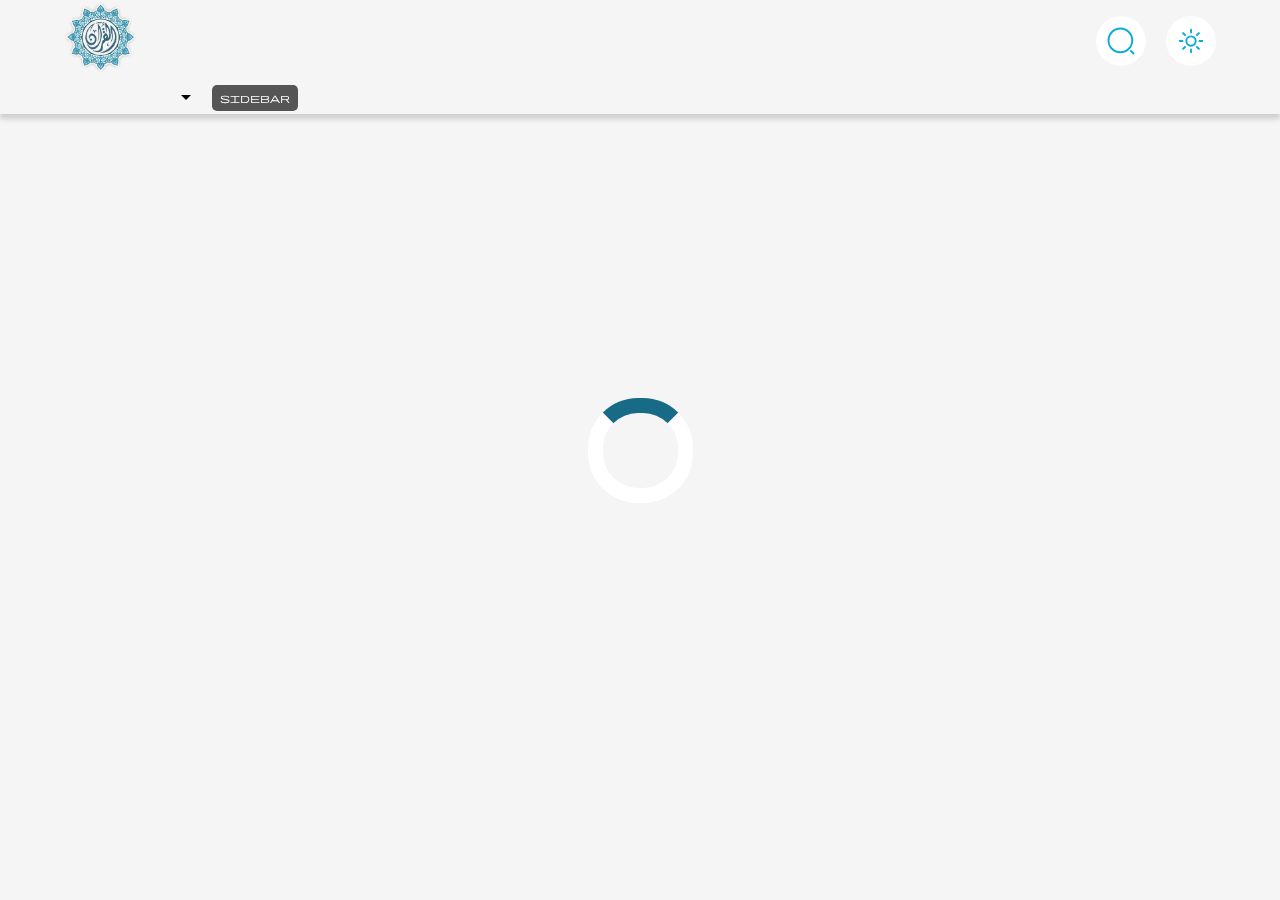
==== commit e5b872e8: "Web Al-Quran V1 (DONE)" ====
--- a/surat.html
+++ b/surat.html
@@ -35,7 +35,7 @@
             </div>
             <div class="extra">
               <i class="booktoggle"
-                ><span class="material-symbols-outlined">
+                ><span class="material-symbols-outlined booktoggle">
                   collections_bookmark
                 </span></i
               >
@@ -152,7 +152,24 @@
             <span class="part"></span>
             <span class="total"></span>
           </div>
-          
+          <svg
+            baseProfile="tiny"
+            xmlns="http://www.w3.org/2000/svg"
+            width="220"
+            height="45"
+            viewBox="0 0 176 36"
+            overflow="inherit"
+            xml:space="preserve"
+          >
+            <switch>
+              <g>
+                <path
+                  fill="currentColor"
+                  d="M165.716 11.67c-.586-.089-1.021-.134-1.306-.134-.277 0-.644.273-1.099.818-.391.472-.586.781-.586.928a.217.217 0 0 0 .03.061c.012.016.03.024.055.024.008 0 .09-.063.244-.189s.301-.189.439-.189c.969 0 1.64.094 2.014.281-.357.26-.943.521-1.757.781-.659.211-.981.354-.965.427.024.081.366.094 1.025.037.651-.057 1.099-.143 1.343-.256.31-.146.667-.464 1.074-.952.439-.521.659-.932.659-1.233.002-.148-.389-.282-1.17-.404zm1.953 6.835c-.024 0-.092.13-.201.391-.11.26-.279.391-.507.391-.334 0-.501-.203-.501-.611 0-.179.051-.429.153-.75.102-.321.152-.535.152-.641 0-.065-.021-.105-.062-.122-.138-.073-.321.191-.549.793-.22.57-.329.989-.329 1.257 0 .277.081.546.243.807.188.284.411.427.672.427.342 0 .614-.179.817-.537.171-.301.257-.639.257-1.013.001-.277-.047-.408-.145-.392zm4.571 9.026c-.533-.271-.856-.408-.971-.408-.057 0-.207.258-.451.775-.244.516-.366.836-.366.958 0 .057.262.235.787.537.524.301.84.451.946.451.089 0 .254-.269.494-.806.239-.537.359-.879.359-1.025.001-.048-.266-.208-.798-.482zm2.203 3.449c-.058-.025-.92.346-2.588 1.11-1.701.781-2.648 1.257-2.844 1.429-.163.138-.362.361-.599.671-.284.366-.427.614-.427.745 0 .016.008.027.024.036-.073 0 .765-.411 2.515-1.233.919-.432 1.814-.846 2.685-1.244.163-.106.407-.338.732-.696.351-.391.525-.651.525-.781.002-.017-.007-.029-.023-.037zm-1.025-13.061c-1.074-2.034-1.733-3.051-1.978-3.051-.236 0-.354.504-.354 1.514 0 .35.04.785.122 1.306.089.545.166.818.231.818.122 0 .184-.403.184-1.208.398.529.956 1.489 1.672 2.881.789 1.529 1.184 2.502 1.184 2.917 0 .285-.211.428-.635.428-.301 0-.667-.062-1.099-.184-.488-.13-.817-.28-.988-.451.073-.488.041-.749-.098-.781-.114-.024-.293.265-.537.866-.244.603-.443.903-.598.903-.586 0-1.07-.142-1.453-.427.154-.521.244-.83.269-.928 0-.098-.028-.167-.085-.208-.106-.032-.257.114-.452.44-.261.438-.513.752-.757.939-.333.26-.813.391-1.44.391-.724 0-1.114-.057-1.171-.172.122-.072.237-.235.348-.488.109-.252.164-.459.164-.622 0-.098-.028-.15-.085-.158-.073-.017-.188.069-.342.256a2.502 2.502 0 0 1-.684.586c-.911.521-4.374 1.11-10.388 1.771-2.913.316-6.615.598-11.107.842-4.825.26-9.085.391-12.779.391-7.683 0-14.961-.342-21.837-1.025-2.971-.293-4.932-.537-5.884-.732-2.449-.496-4.142-1.266-5.078-2.307-.431-.48-.748-.717-.951-.708-.424.017-.854.415-1.294 1.196-.407.707-.61 1.298-.61 1.77 0 .326.187.659.562 1.001-2.222 1.603-3.942 2.815-5.163 3.638-.334.22-.484.357-.452.415.008.024.037.036.086.036.366 0 1.172-.252 2.416-.756 1.245-.506 2.011-.888 2.295-1.148.488-.447.903-1.082 1.245-1.904.269.18.738.362 1.41.55.671.187 1.166.272 1.482.257.098-.009.229-.257.391-.745 2.312.554 5.619 1.038 9.924 1.452 2.922.285 6.689.525 11.303.721 4.158.179 7.52.269 10.083.269 3.011 0 7.12-.163 12.328-.488 4.979-.31 9-.64 12.06-.989 4.833-.553 7.999-1.191 9.496-1.916a1.735 1.735 0 0 0-.085.439c0 .326.618.488 1.854.488.854 0 1.575-.342 2.161-1.025.586.473 1.232.708 1.94.708.398 0 .798-.603 1.196-1.807.212.188.582.432 1.11.732.627.358 1.059.537 1.294.537.236 0 .493-.179.77-.537.357-.472.537-1.082.537-1.831 0-1.052-.578-2.673-1.733-4.862zM96.61 4.59c-.109-.122-.229-.183-.359-.183-.847 0-1.567.635-2.161 1.904-.139-.008-.313-.063-.524-.165-.212-.102-.366-.152-.464-.152-.317 0-.647.22-.988.659-.31.399-.465.72-.465.964 0 .082.033.122.098.122.033 0 .161-.132.385-.397.224-.264.417-.396.58-.396.13 0 .34.071.629.213.288.143.563.214.823.214.684 0 1.29-.232 1.819-.696.528-.464.793-1.033.793-1.709a.566.566 0 0 0-.166-.378zm-1.788 10.669a1763.66 1763.66 0 0 0-.977-4.492c-.252-1.253-.406-1.879-.464-1.879-.235 0-.354.85-.354 2.551l.744 3.271c.529 2.278.858 3.812.989 4.601l.293 2.063c.105.7.183 1.05.231 1.05.236 0 .354-.766.354-2.295.003-.708-.271-2.332-.816-4.87zM85.998 6.91a7.41 7.41 0 0 0-.391 1.135c.879.968 1.363 2.079 1.453 3.332.024.366.061.549.109.549.18 0 .269-.435.269-1.306 0-1.383-.48-2.62-1.44-3.71zm2.514 6.298c-.081-.504-.188-.752-.317-.745-.105 0-.146.138-.122.415.032.326.024.529-.024.61a.632.632 0 0 1-.366.159c-.162.017-.276-.024-.342-.122-.032-.057-.057-.228-.073-.513-.008-.228-.053-.342-.134-.342-.082.017-.139.159-.171.427-.041.35-.077.562-.11.635-.105.236-.321.378-.646.427-.244 0-.395-.143-.452-.427 0-.089.028-.222.085-.397.057-.175.085-.303.085-.384 0-.065-.024-.11-.073-.134-.008-.008-.021-.012-.037-.012-.098 0-.236.24-.415.72-.13.342-.179.635-.146.879.073.578.391.838.952.781.293-.024.59-.228.891-.61.122.114.293.171.513.171.627 0 .94-.375.94-1.123a2.7 2.7 0 0 0-.038-.415zm-10.4-8.911c-.854 0-1.583.635-2.185 1.904-.114-.016-.279-.08-.494-.189-.216-.11-.38-.165-.495-.165-.301 0-.626.228-.977.684-.317.415-.476.741-.476.977 0 .089.032.134.098.134.041 0 .175-.134.402-.403.228-.269.427-.403.598-.403.123 0 .33.065.623.195s.559.196.794.196c.684 0 1.282-.22 1.794-.659.545-.472.818-1.042.818-1.709.001-.374-.166-.562-.5-.562zm13.793 16.82-1.953-5.053c-.057-.139-.114-.208-.171-.208-.017.008-.041.114-.073.317-.098.602-.146.976-.146 1.123 0 .391.336 1.402 1.007 3.033.672 1.632 1.008 2.565 1.008 2.802 0 .163-.139.244-.415.244a2 2 0 0 1-.317.024 1.862 1.862 0 0 1-1.526-.732c-.285-.358-.603-1.258-.952-2.697a485.636 485.636 0 0 1-.671-2.918c-.122-.521-.229-.781-.317-.781-.285.537-.428 1.046-.428 1.526 0 .114.062.407.184.879.423 1.644.635 2.707.635 3.186 0 .603-.24 1.074-.721 1.415-.423.302-.948.452-1.574.452-.977 0-1.53-.472-1.66-1.416-.049-.35-.073-1.126-.073-2.331 0-.659-.024-.989-.073-.989-.139 0-.269.273-.391.818a2.77 2.77 0 0 0-.073.599c0 .049-.354.24-1.062.573-.854.407-1.513.851-1.977 1.33-.277.285-.533.725-.769 1.318-.155.374-.057.655.293.843.26.139.598.207 1.013.207.903 0 1.501-.199 1.794-.598.024-.025.122-.191.293-.501.114-.212.232-.35.354-.415.033.773.183 1.339.452 1.697.439.586 1.042.879 1.807.879.806 0 1.465-.33 1.978-.989.276-.35.483-.769.622-1.257.098-.326.171-.518.22-.574.024.017.077.188.159.513.105.415.244.761.415 1.038.146.236.402.445.769.629.366.183.696.273.989.273.626 0 1.078-.346 1.354-1.037.138-.342.208-.875.208-1.599-.004-.715-.074-1.256-.212-1.623zm-10.247-7.665c-.542-.496-1.121-.745-1.739-.745-.261 0-.391.167-.391.5 0 .301.093.513.281.635-.09.236-.134.553-.134.952 0 .472.269.752.806.842-.285.407-.753.842-1.404 1.306a86.19 86.19 0 0 1-1.367.928c-.497.334-.724.545-.684.635.016.041.061.061.134.061.22 0 .626-.163 1.221-.488.562-.309 1.005-.59 1.331-.842.513-.398.984-.919 1.416-1.562.106 0 .271.047.495.14.224.094.376.14.458.14.261 0 .391-.28.391-.842-.002-.61-.273-1.163-.814-1.66zm15.679 16.075c-.203 0-.899.285-2.087.854-1.156.554-1.859.928-2.112 1.123-.398.399-.646.659-.744.781-.261.325-.366.524-.317.599.008.008.024.012.049.012a69.57 69.57 0 0 0 1.465-.793 95.53 95.53 0 0 1 2.941-1.404c.105-.081.269-.271.488-.567.22-.298.33-.494.33-.592 0-.009-.005-.013-.013-.013zM75.781 12.952c-.415-2.278-.639-3.548-.671-3.808-.073-.57-.154-.854-.244-.854-.041 0-.14.476-.299 1.428-.159.952-.222 1.514-.189 1.685.643 3.678 1.099 6.27 1.367 7.775.179 1.05.346 2.579.5 4.589.016.213.073.318.171.318.122 0 .183-.069.183-.208.154-.813.204-1.993.146-3.54-.057-1.701-.378-4.163-.964-7.385zm-5.859-7.556c-.049-.016-1.086.439-3.112 1.367-2.059.944-3.21 1.509-3.455 1.697-.146.114-.342.333-.586.659-.269.35-.403.59-.403.72 0 .024.008.037.024.037-.114 0 .712-.411 2.478-1.233 1.505-.7 2.775-1.278 3.808-1.733.163-.098.413-.336.751-.714.337-.378.506-.636.506-.775.001-.008-.003-.017-.011-.025zm-1.38 5.761c-.106-.569-.236-.842-.39-.818-.082.017-.123.085-.123.208 0 .082.012.202.037.36.024.159.037.279.037.36 0 .407-.171.61-.513.61a.33.33 0 0 1-.317-.195c-.024-.049-.062-.248-.11-.598-.041-.276-.102-.407-.183-.391-.09.017-.151.171-.183.464a8.914 8.914 0 0 1-.098.708c-.082.261-.305.411-.671.452-.261.065-.423-.077-.488-.427a1.056 1.056 0 0 1 .037-.403 2.17 2.17 0 0 0 .073-.415c0-.089-.024-.146-.073-.171-.017 0-.029-.004-.037-.012-.09 0-.232.265-.427.793-.09.391-.114.708-.073.952a.936.936 0 0 0 .366.623.842.842 0 0 0 .696.159c.447-.082.752-.305.916-.671a.788.788 0 0 0 .634.293c.635 0 .952-.427.952-1.282 0-.179-.021-.379-.062-.599zm11.536 16.4c-1.18.573-1.88.958-2.1 1.153-.448.398-.708.647-.781.744-.26.334-.354.537-.281.61a.052.052 0 0 0 .037.013c.049 0 .224-.09.525-.269.423-.252.732-.428.928-.525a216.721 216.721 0 0 1 2.966-1.416c.26-.195.5-.427.72-.695.269-.317.297-.477.085-.477-.22 0-.92.287-2.099.862zM59.547 7.3c-.586-.089-1.025-.134-1.318-.134-.277 0-.643.276-1.099.83-.399.48-.598.785-.598.916a.194.194 0 0 0 .037.048.08.08 0 0 0 .061.024c.016 0 .1-.062.25-.189.15-.126.291-.189.421-.189.195 0 .545.037 1.05.11.545.081.867.15.964.208-.358.244-.94.496-1.746.757-.659.211-.985.35-.977.415.024.057.167.085.427.085.83 0 1.477-.102 1.941-.305.301-.13.663-.444 1.086-.94.456-.521.684-.924.684-1.208.001-.164-.394-.306-1.183-.428zM72.4 16.271c-.57-3.222-.854-4.858-.854-4.907.26-.781.391-1.204.391-1.27-.008-.032-.082-.098-.22-.195-.383-.269-.598-.7-.647-1.294-.024-.261-.065-.391-.122-.391-.114 0-.252.293-.415.879-.146.529-.22.907-.22 1.135 0 .342.094.639.281.891l1.001 5.419c.651 3.516.977 5.525.977 6.03 0 .553-.464.83-1.392.83-.212 0-.362-.021-.452-.062a6.783 6.783 0 0 1-.769-.769c-.211.61-.403 1.232-.574 1.867.497.334.745.725.745 1.172 0 .285-.309.732-.928 1.343-1.286 1.27-2.754 1.904-4.406 1.904-.26 0-.647-.036-1.16-.11a8.954 8.954 0 0 0-1.147-.109c-.122 0-.183.032-.183.098 0 .146.277.361.83.646a8.06 8.06 0 0 0 1.233.537c.952.326 1.624.488 2.014.488.683 0 1.518-.464 2.502-1.391 1.123-1.059 1.798-2.242 2.026-3.553.781 0 1.375-.357 1.782-1.074.342-.586.513-1.298.513-2.136 0-.948-.269-2.942-.806-5.978zm-19.261-8.47c-.155.35-.285.724-.391 1.123.545.594.932 1.229 1.159 1.904.13.399.22.875.269 1.428.032.375.073.562.122.562.188 0 .281-.435.281-1.306 0-1.384-.48-2.621-1.44-3.711zM50.38 4.334c-.822 0-1.542.635-2.16 1.904-.146-.008-.324-.069-.531-.183-.208-.114-.36-.171-.458-.171-.317 0-.647.224-.989.671-.31.399-.464.729-.464.989 0 .089.037.134.11.134.041 0 .171-.134.391-.403s.407-.403.562-.403c.138 0 .352.065.641.195.289.13.56.195.812.195.692 0 1.3-.226 1.825-.678.525-.451.787-1.015.787-1.69-.001-.373-.177-.56-.526-.56zm2.325 10.791c-.525-.293-.84-.439-.946-.439-.082 0-.208.24-.378.72-.171.48-.256.793-.256.939 0 .122.23.33.69.623.459.292.758.439.897.439.081 0 .232-.264.452-.793s.33-.854.33-.976c-.001-.05-.264-.221-.789-.513zm-4.095-2.1c-.383-1.847-.631-3.121-.745-3.821-.089-.537-.183-.805-.281-.805-.041 0-.13.478-.268 1.434-.139.956-.191 1.516-.159 1.678a860.271 860.271 0 0 0 1.379 7.031c.211 1.14.403 2.669.574 4.59.049.212.118.317.208.317.065 0 .122-.082.171-.244.13-.847.155-2.014.073-3.504-.098-1.83-.415-4.056-.952-6.676zm-8.129-1.55c-.106-.569-.236-.842-.391-.818-.082.017-.122.085-.122.208 0 .082.014.202.042.36s.043.279.043.36c0 .407-.175.61-.525.61-.139 0-.244-.065-.317-.195a12.877 12.877 0 0 1-.085-.476l-.012-.122c-.041-.269-.102-.398-.183-.391-.098.017-.163.171-.195.464-.041.432-.069.667-.085.708-.082.261-.305.411-.671.452-.261.065-.427-.073-.5-.415-.017-.081-.002-.226.043-.433.044-.208.067-.344.067-.409 0-.089-.024-.15-.073-.183-.09-.049-.244.22-.464.806-.09.35-.11.667-.061.952.081.529.362.793.842.793.529 0 .907-.228 1.135-.684a.753.753 0 0 0 .623.293c.635 0 .952-.427.952-1.282a3.583 3.583 0 0 0-.063-.598zm15.422 17.552c-1.176.562-1.874.939-2.093 1.135a7.49 7.49 0 0 0-.745.781c-.277.334-.383.533-.317.598.008 0 .513-.26 1.514-.781a94.169 94.169 0 0 1 2.941-1.402c.285-.229.525-.461.72-.696.26-.317.289-.476.085-.476-.227 0-.929.28-2.105.841zM44.667 13.708c-.659-3.613-1.079-5.383-1.257-5.31-.22.089-.395.691-.525 1.806a17.57 17.57 0 0 0-.146 2.039c0 1.359.065 2.576.195 3.65.114.96.228 1.44.342 1.44.057 0 .085-.24.085-.72l-.073-2.587c-.024-1.196-.004-2.095.061-2.698l.891 4.651c.513 2.685.769 4.281.769 4.785 0 .252-.261.428-.781.525-.472.089-.802.094-.989.012-.309-.229-.533-.419-.671-.574-.269-.179-.48.033-.635.635-.163.595-.126 1.01.11 1.246.537.422.806.821.806 1.195 0 .619-.496 1.335-1.489 2.148-1.042.854-2.018 1.281-2.929 1.281-.912 0-1.546-.293-1.904-.879-.179-.293-.297-.756-.354-1.391-.049-.537-.106-.807-.171-.807-.171 0-.256.334-.256 1.002 0 .635.118 1.221.354 1.758.594 1.342 1.57 2.014 2.93 2.014 1.123 0 2.177-.68 3.161-2.039.928-1.277 1.371-2.461 1.331-3.552.83-.073 1.412-.407 1.746-1.001.252-.455.378-1.143.378-2.062-.002-.83-.328-3.019-.979-6.567zm-14.452-6.2c-6.274 1.57-10.225 2.75-11.852 3.54-.79.383-1.433.863-1.929 1.44-.399.464-.598.814-.598 1.05 0 .049.021.073.061.073-.016-.008.171-.142.562-.403.545-.366 1.298-.732 2.258-1.099 2.596-.993 5.989-1.994 10.18-3.002 4.28-1.034 8.78-2.071 13.5-3.113.529-.545.985-1.042 1.367-1.489-3.214.545-7.73 1.546-13.549 3.003zm35.325 8.593c-.407-.163-1.249-.578-2.527-1.245-.675-.35-1.293-.525-1.855-.525-1.058 0-1.791.5-2.197 1.501-.049.171-.094.342-.134.512a23.147 23.147 0 0 1 1.575-.061c.586 0 1.062.032 1.428.098.439.122 1.038.333 1.794.634-2.628.35-4.357.916-5.188 1.697-.204.188-.497.586-.879 1.196-.366.569-.627.915-.781 1.038-.358.284-.903.427-1.636.427-.333 0-.563-.047-.689-.141-.126-.093-.285-.308-.476-.641s-.352-.558-.482-.671c-.065-.058-.214.199-.446.769s-.262.973-.091 1.208c.496.66.745 1.294.745 1.904 0 1.855-2.673 3.801-8.02 5.835-4.378 1.668-9.313 2.502-14.806 2.502-5.477 0-10.306-1.106-14.489-3.319a18.333 18.333 0 0 1-3.039-2.027 24.436 24.436 0 0 1-1.831-1.696c-.448-.456-.7-.663-.757-.622-.008.008-.012.028-.012.061 0 .342.452 1.188 1.355 2.539 1.001 1.497 1.908 2.539 2.722 3.125 1.53 1.098 3.593 2.01 6.188 2.734 2.995.838 6.189 1.257 9.582 1.257 5.696 0 11.197-1.119 16.503-3.356 4.605-1.938 7.087-4.48 7.445-7.629.122.008.236.012.342.012 1.05 0 1.843-.557 2.38-1.672.789.96 1.782 1.44 2.979 1.44.333 0 .63-.302.891-.903.228-.521.341-.973.341-1.355 0-.602-.297-1.154-.891-1.66.391-.17 1.074-.354 2.05-.549 1.09-.22 2.01-.33 2.759-.33 1.204 0 2.547.249 4.028.745.822-.968 1.212-1.453 1.172-1.453-2.254-.472-3.938-.932-5.053-1.379zm-49.618-9.02c-.578-.089-1.013-.134-1.306-.134-.285 0-.655.276-1.11.83-.383.472-.574.777-.574.916 0 .057.024.085.073.085.016 0 .1-.063.25-.189s.287-.189.409-.189c.212 0 .566.032 1.062.098.537.081.867.155.989.22-.358.244-.944.496-1.757.756-.667.212-.989.346-.964.403.006.064.153.096.438.096.822 0 1.465-.089 1.929-.268.301-.155.659-.48 1.074-.977.439-.529.659-.936.659-1.221 0-.162-.391-.304-1.172-.426zm6.042 8.495a11.1 11.1 0 0 0-.11.549c-.073.334-.248.501-.525.501-.512 0-.769-.399-.769-1.196 0-.073.004-.183.012-.33.008-.146.012-.256.012-.33 0-.163-.024-.248-.073-.256-.106-.016-.204.228-.293.732a5.963 5.963 0 0 0-.122 1.025c0 .383.089.737.269 1.062.211.383.496.574.854.574.325 0 .582-.175.769-.525.146-.285.22-.606.22-.964 0-.626-.081-.907-.244-.842zm7.25 7.738c-.016-.016-.083.137-.201.458-.118.321-.177.519-.177.592 0 .024.008.049.024.073.838.92 1.314 2.03 1.428 3.332.032.375.073.562.122.562.163 0 .244-.428.244-1.282.001-1.399-.479-2.644-1.44-3.735zm8.899-6.078c-.797-.203-1.77-.525-2.917-.964-.854-.325-1.367-.488-1.538-.488-.7 0-1.257.313-1.672.939-.301.456-.452.854-.452 1.196 0 .024.004.041.012.049.358-.032.716-.049 1.074-.049 1.44 0 2.791.252 4.052.757-1.603.855-2.832 1.282-3.686 1.282-.48 0-.863-.118-1.147-.354-.195-.162-.293-.305-.293-.427 0 .058.02-.053.061-.33.024-.154-.008-.244-.098-.269-.057-.016-.188.09-.391.317-.277.317-.643.574-1.099.769-.968.415-2.437.785-4.406 1.11-2.238.367-4.492.55-6.762.55-4.134 0-6.958-.834-8.471-2.502-.439-.48-.749-.716-.928-.708-.448.017-.887.411-1.318 1.184-.39.7-.585 1.294-.585 1.782 0 .325.187.655.561.989-2.14 1.545-3.857 2.75-5.151 3.612-.342.228-.497.378-.464.452.008.023.041.036.098.036.358 0 1.166-.254 2.423-.763 1.257-.509 2.021-.889 2.289-1.142.48-.439.891-1.078 1.233-1.916.277.171.753.354 1.428.549s1.164.285 1.465.269c.203-.064.358-.338.464-.817 1.131.569 3.121.854 5.969.854 2.954 0 5.7-.261 8.239-.781 2.832-.578 4.447-1.33 4.846-2.258.496.968 1.038 1.452 1.624 1.452.415 0 1.615-.407 3.601-1.221s3.41-1.221 4.272-1.221c.667 0 1.293.081 1.879.244.065.017.256-.265.574-.842.26-.48.391-.757.391-.83 0-.016-.004-.024-.012-.024-2.183.002-3.904-.16-5.165-.486zm-15.118 7.116c-.565-.268-.885-.391-.958-.365-.26.455-.472.891-.635 1.306l-1.05-.464c-.431-.188-.683-.269-.756-.244-.082.024-.214.301-.397.83s-.262.842-.238.939c.016.065.293.223.83.471.537.248.863.372.977.372.098 0 .31-.436.635-1.306.977.545 1.554.793 1.733.744.073-.024.224-.303.452-.836s.325-.844.293-.934c-.025-.074-.32-.244-.886-.513zm-14.72 4.822c-1.176.562-1.882.943-2.118 1.147-.896.765-1.245 1.208-1.05 1.33.008.009.024.013.049.013.122-.09.614-.354 1.477-.794a180.24 180.24 0 0 1 2.93-1.416c.244-.146.488-.362.732-.646.269-.317.297-.476.085-.476-.228 0-.929.28-2.105.842zM95.494 6.238c-.375.122-.7.171-.977.146.431-.781.842-1.172 1.232-1.172.285 0 .428.143.428.427.001.245-.228.445-.683.599zm.61 17.284c0-.106.081-.251.244-.434.162-.183.293-.274.391-.274.081-.008.231.188.451.586.276.504.517.85.721 1.037-1.205-.251-1.807-.556-1.807-.915zM77.331 6.128c-.375.122-.7.171-.977.146.415-.797.826-1.196 1.233-1.196.285 0 .427.151.427.452.001.244-.227.444-.683.598zm4.663 8.935c-.13 0-.35-.053-.66-.159.041-.171.062-.322.062-.452a.74.74 0 0 0-.062-.33c.114.016.285.146.513.391.187.204.28.35.28.439a.114.114 0 0 1-.012.049c-.008.042-.048.062-.121.062zm-1.196-.231c-.448 0-.671-.085-.671-.256 0-.374.13-.562.391-.562.236 0 .354.143.354.427a1.287 1.287 0 0 1-.074.391zm2.306 7.628a3.531 3.531 0 0 1-1.916.366c-.375-.032-.562-.085-.562-.158 0-.154.838-.659 2.514-1.514-.023.211-.036.647-.036 1.306zM49.623 6.153c-.382.13-.708.183-.977.159.432-.781.842-1.172 1.233-1.172.285 0 .427.143.427.427.001.236-.227.432-.683.586zm10.705 15.05c-.358 0-.777-.135-1.257-.402a2.052 2.052 0 0 1-.5-.391c-.195-.204-.252-.367-.171-.488.057-.074.208-.102.452-.086.269.024.496.086.684.184.643.342.964.699.964 1.074-.001.072-.058.109-.172.109zM8.745 19.922c0-.105.082-.252.244-.439s.297-.289.403-.306c.073 0 .22.204.439.61.269.505.509.854.72 1.05-1.204-.252-1.806-.558-1.806-.915z"
+                ></path>
+              </g>
+            </switch>
+          </svg>
         </div>
         <ul class="body-surat"></ul>
       </section>
@@ -174,7 +191,7 @@
             Sebelumnya
           </a>
         </button>
-        <button class="ToTop-btn">Awal dari Surah</button>
+        <button class="ToTop-btn arrow"><a>Awal dari Surah</a></button>
         <button class="next-btn arrow">
           <a href="">
             Surah Berikutnya<span class="material-symbols-outlined">
--- a/surat.css
+++ b/surat.css
@@ -24,7 +24,15 @@
       background-color: #176b87;
     }
   }
-
+  .loader {
+    background-color: #1d2432;
+  }
+  .bookmark::before {
+    background-color: #1d2432;
+  }
+  .book-list {
+    background-color: #1d2432;
+  }
   .detail {
     color: white;
     span {
@@ -153,6 +161,29 @@
 .bnav .updown {
   cursor: pointer;
   user-select: none;
+  position: relative;
+}
+
+.updown::after {
+  content: "Sidebar";
+  position: absolute;
+  font-size: 10px;
+  top: 0;
+  right: -100px;
+  color: white;
+  padding: 0.5rem;
+  background-color: #555;
+  border-radius: 5px;
+  animation: fadeIn 3s forwards; /* Terapkan animasi CSS */
+}
+
+@keyframes fadeIn {
+  0% {
+    opacity: 1;
+  }
+  100% {
+    opacity: 0;
+  }
 }
 
 .bnav form {
@@ -226,6 +257,9 @@
 .extra .booktoggle {
   display: none;
   user-select: none;
+  span {
+    display: block;
+  }
 }
 
 .bookmark {
@@ -264,6 +298,8 @@
   padding-inline: 1px;
   overflow: hidden;
   position: relative;
+  cursor: pointer;
+  user-select: none;
   .book-surah {
     font-size: 1rem;
     display: flex;
@@ -321,6 +357,7 @@
   transition: transform 0.5s;
   color: #555;
 }
+
 .input-search {
   width: 100%;
   padding: 10px;
@@ -713,15 +750,6 @@
   border-radius: 5px;
 }
 
-button:nth-child(2) {
-  padding: 0.5rem;
-  border: 2px solid #dfdfdf;
-}
-
-button:nth-child(2):hover {
-  border: 2px solid #2ca4ab;
-}
-
 .bottom-pagination button a:hover {
   border: 2px solid #2ca4ab;
 }
@@ -905,7 +933,11 @@
   html {
     font-size: 95%;
   }
-
+  .sSurat a {
+    color: #000;
+    text-decoration: none;
+    font-size: 0.75rem;
+  }
   .arabic-text {
     font-size: 1.5rem;
   }
@@ -932,9 +964,119 @@
     font-size: 2rem;
     margin: 0 20px;
   }
+  body.active {
+    background-color: #1d2432;
+    color: white;
+    header {
+      background-color: #176b87;
+    }
+    .control {
+      background-color: #1d2432;
+      .play-pause {
+        background-color: #176b87;
+      }
+    }
+    .loader {
+      background-color: #1d2432;
+    }
+    .bookmark::before {
+      background-color: #1d2432;
+    }
+    .book-list {
+      background-color: #1d2432;
+    }
+    .detail {
+      color: white;
+      span {
+        color: white;
+      }
+      .arabicname {
+        color: white;
+      }
+      .namalatin {
+        color: white;
+      }
+      .total::before {
+        background-color: white;
+      }
+    }
+    .box {
+      background-color: #111827;
+      img {
+        z-index: 0;
+      }
+    }
+    svg path {
+      fill: white;
+    }
+    .bnav {
+      background-color: #176b87;
+      box-shadow: 0 5px 5px #111827;
+    }
+    .body-surat li:first-child {
+      border-top: 2px solid #176b87;
+    }
+    .ayat {
+      border-top: 0px solid black;
+      border: 1px solid #176b87;
+      background-color: #111827;
+    }
+    .ayat span {
+      color: white;
+    }
+    .ayat .symbol {
+      color: #176b87;
+    }
+    button {
+      background-color: #111827;
+      border-color: #176b87;
+      color: white;
+      a {
+        border-color: #176b87;
+        color: white;
+        span {
+          color: white;
+        }
+      }
+    }
+    .sidebar {
+      background-color: #176b87;
+      p {
+        color: white;
+      }
+      .sSurat.active {
+        background-color: #176b87;
+      }
+      .sAyat.active {
+        background-color: #176b87;
+      }
+    }
+    .list-surat::-webkit-scrollbar-thumb {
+      background-color: white;
+    }
+    .list-surat::-webkit-scrollbar-track {
+      background-color: #111827;
+      border-radius: 10px;
+    }
+    .list-ayat::-webkit-scrollbar-thumb {
+      background-color: white;
+    }
+    .list-ayat::-webkit-scrollbar-track {
+      background-color: #111827;
+      border-radius: 10px;
+    }
+  }
 }
 
 @media (max-width: 567px) {
+  .sSurat a {
+    color: #000;
+    text-decoration: none;
+    font-size: 0.75rem;
+  }
+  .container.shift {
+    padding-left: 0;
+  }
   .duration {
     margin-right: 40px;
 
@@ -951,6 +1093,12 @@
     width: 10px;
     height: 10px;
     font-size: 1rem;
+  }
+  .control-btn span {
+    font-size: 2rem;
+    cursor: pointer;
+    margin-inline: 5px;
+    padding: 2px;
   }
 
   .control-btn span {
@@ -983,11 +1131,6 @@
     font-size: 1rem;
   }
 
-  button:nth-child(2) {
-    padding: 1rem 1px;
-    border: 2px solid #dfdfdf;
-  }
-
   .arrow a {
     padding: 1rem 5px;
     display: flex;
@@ -1002,30 +1145,128 @@
   }
 
   .sidebar .list-surat .sSurat {
-    font-size: 2rem;
+    font-size: 1rem;
 
     p {
-      font-size: 1rem;
       padding: 0.5rem 5px;
     }
   }
   .bottom-pagination button {
-    font-size: 0.8rem;
+    font-size: 0.7rem;
 
     a {
-      padding: 0.2rem;
-    }
-  }
-
-  .bottom-pagination button:nth-child(2) {
-    padding: 0.3rem;
-  }
+      padding: 0.5rem 0.3rem;
+    }
+  }
+
   .arabic-text {
     font-size: 1.5rem;
   }
   .latin-text,
   .arti-text {
     font-size: 0.85rem;
+  }
+  body.active {
+    background-color: #1d2432;
+    color: white;
+    header {
+      background-color: #176b87;
+    }
+    .control {
+      background-color: #1d2432;
+      .play-pause {
+        background-color: #176b87;
+      }
+    }
+    .loader {
+      background-color: #1d2432;
+    }
+    .bookmark::before {
+      background-color: #1d2432;
+    }
+    .book-list {
+      background-color: #1d2432;
+    }
+    .detail {
+      color: white;
+      span {
+        color: white;
+      }
+      .arabicname {
+        color: white;
+      }
+      .namalatin {
+        color: white;
+      }
+      .total::before {
+        background-color: white;
+      }
+    }
+    .box {
+      background-color: #111827;
+      img {
+        z-index: 0;
+      }
+    }
+    svg path {
+      fill: white;
+    }
+    .bnav {
+      background-color: #176b87;
+      box-shadow: 0 5px 5px #111827;
+    }
+    .body-surat li:first-child {
+      border-top: 2px solid #176b87;
+    }
+    .ayat {
+      border-top: 0px solid black;
+      border: 1px solid #176b87;
+      background-color: #111827;
+    }
+    .ayat span {
+      color: white;
+    }
+    .ayat .symbol {
+      color: #176b87;
+    }
+    button {
+      background-color: #111827;
+      border-color: #176b87;
+      color: white;
+      a {
+        border-color: #176b87;
+        color: white;
+        span {
+          color: white;
+        }
+      }
+    }
+    .sidebar {
+      background-color: #176b87;
+      p {
+        color: white;
+      }
+      .sSurat.active {
+        background-color: #176b87;
+      }
+      .sAyat.active {
+        background-color: #176b87;
+      }
+    }
+    .list-surat::-webkit-scrollbar-thumb {
+      background-color: white;
+    }
+    .list-surat::-webkit-scrollbar-track {
+      background-color: #111827;
+      border-radius: 10px;
+    }
+    .list-ayat::-webkit-scrollbar-thumb {
+      background-color: white;
+    }
+    .list-ayat::-webkit-scrollbar-track {
+      background-color: #111827;
+      border-radius: 10px;
+    }
   }
 }
 @keyframes sideanimate {
